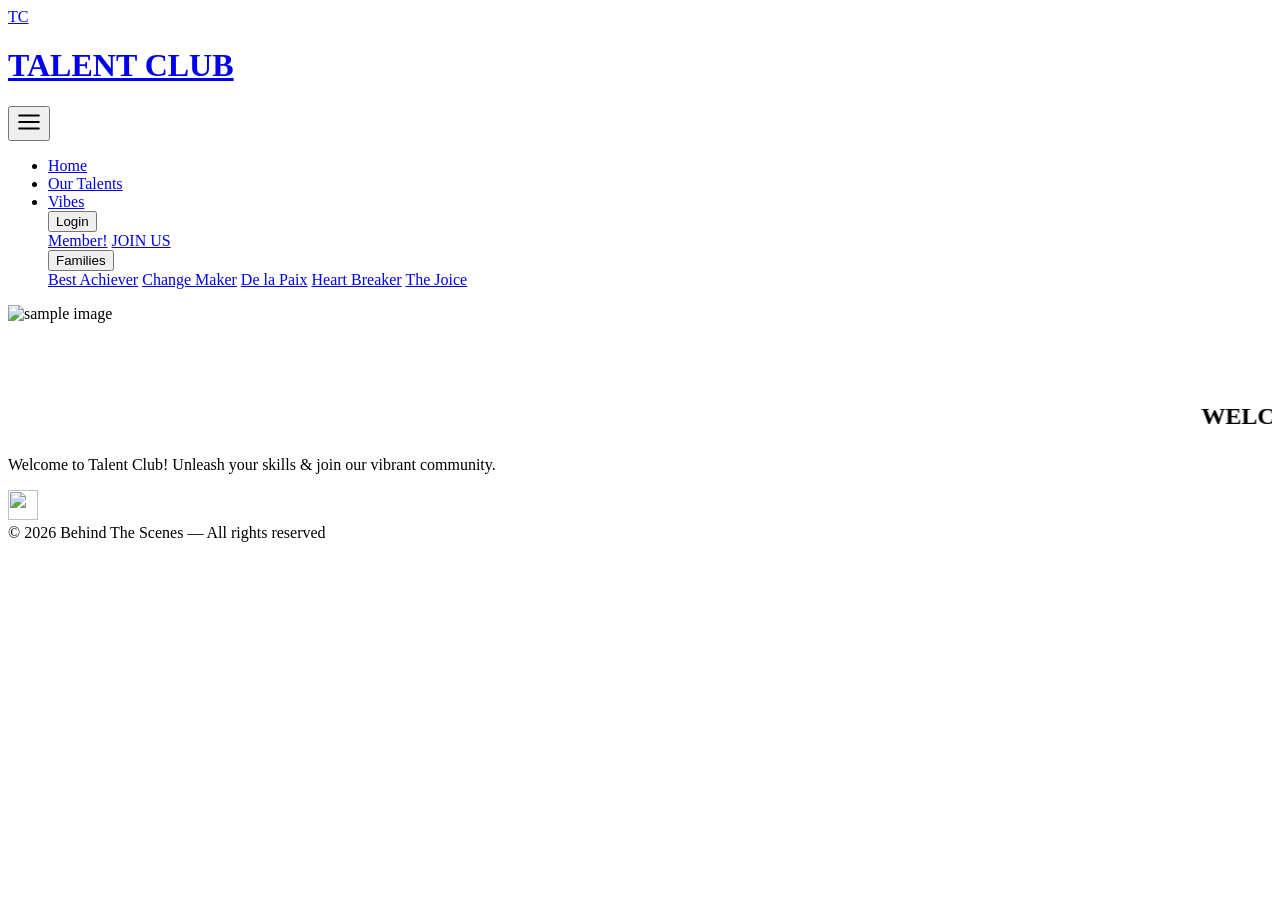
==== index.html @ 99909547 "Add files via upload" ====
<!DOCTYPE html>
<html lang="en">
<link rel="stylesheet" type="text/css" href="style.css">
<head>
	<meta charset="utf-8">
	<meta name="viewport" content="width=device-width, initial-scale=1.0">
	<title>TALENT CLUB</title>
</head>
<body>
<header class="site-header" role="banner">
    <div class="nav-inner">
      <a href="#" class="brand" aria-label="Homepage">
        <div class="logo" aria-hidden="true">TC</div>
        <h1>TALENT CLUB</h1>
      </a>

      <button class="mobile-toggle" aria-expanded="false" aria-controls="primary-navigation" id="menuToggle" aria-label="Toggle navigation">
        <!-- simple hamburger -->
        <svg width="26" height="26" viewBox="0 0 24 24" fill="none" stroke="currentColor" stroke-width="2" aria-hidden="true">
          <path d="M3 6h18M3 12h18M3 18h18" stroke-linecap="round"></path>
        </svg>
      </button>

      <nav role="navigation" aria-label="Main navigation">
        <ul id="primary-navigation" class="nav-list">
          <li><a href="talent.html">Home</a></li>
          <li><a href="our-talents.html">Our Talents</a></li>
          <li><a href="vibes.html">Vibes</a></li>

          <div class="navbar">
    <!-- Login menu -->
    <div class="dropdown">
      <button class="dropbtn">Login</button>
      <div class="dropdown-content">
        <a href="member.html">Member!</a>
        <a href="join.html">JOIN US</a>
      </div>
    </div>

    <!-- Families menu -->
    <div class="dropdown">
      <button class="dropbtn">Families</button>
      <div class="dropdown-content">
        <a href="best.html">Best Achiever</a>
        <a href="change.html">Change Maker</a>
        <a href="paix.html">De la Paix</a>
        <a href="heart.html">Heart Breaker</a>
        <a href="joice.html">The Joice</a>
      </div>
    </div>
  </div>
        </ul>
      </nav>
    </div>
  </header>
	<div>
		<img src="tcb.jpg"alt="sample image">
	  <div class="welcome">
		<h1><marquee>                     </marquee></h1>
    <h2><b><marquee scroll amount="20">WELCOME TO TALENT CLUB</marquee></b></h2>
	    <p>Welcome to Talent Club! Unleash your skills & join our vibrant community.</p>
      <img width="30px" height="30px" src="ame.png">
	  </div>
	</div>
	 <footer>
    <div class="muted">© <span id="year"></span> Behind The Scenes — All rights reserved</div>
  </footer>

  <script>
    // Minimal JS for mobile nav toggle and dynamic year
    (function(){
      const btn = document.getElementById('menuToggle');
      const navList = document.getElementById('primary-navigation');
      btn.addEventListener('click', () => {
        const showing = navList.classList.toggle('show');
        btn.setAttribute('aria-expanded', showing ? 'true' : 'false');
      });

      // close menu when clicking outside on mobile
      document.addEventListener('click', (e) => {
        if (window.innerWidth <= 820){
          if (!navList.contains(e.target) && !btn.contains(e.target) && navList.classList.contains('show')){
            navList.classList.remove('show');
            btn.setAttribute('aria-expanded','false');
          }
        }
      });

      // Set year
      document.getElementById('year').textContent = new Date().getFullYear();
    })();
  </script>
</body>
</html>
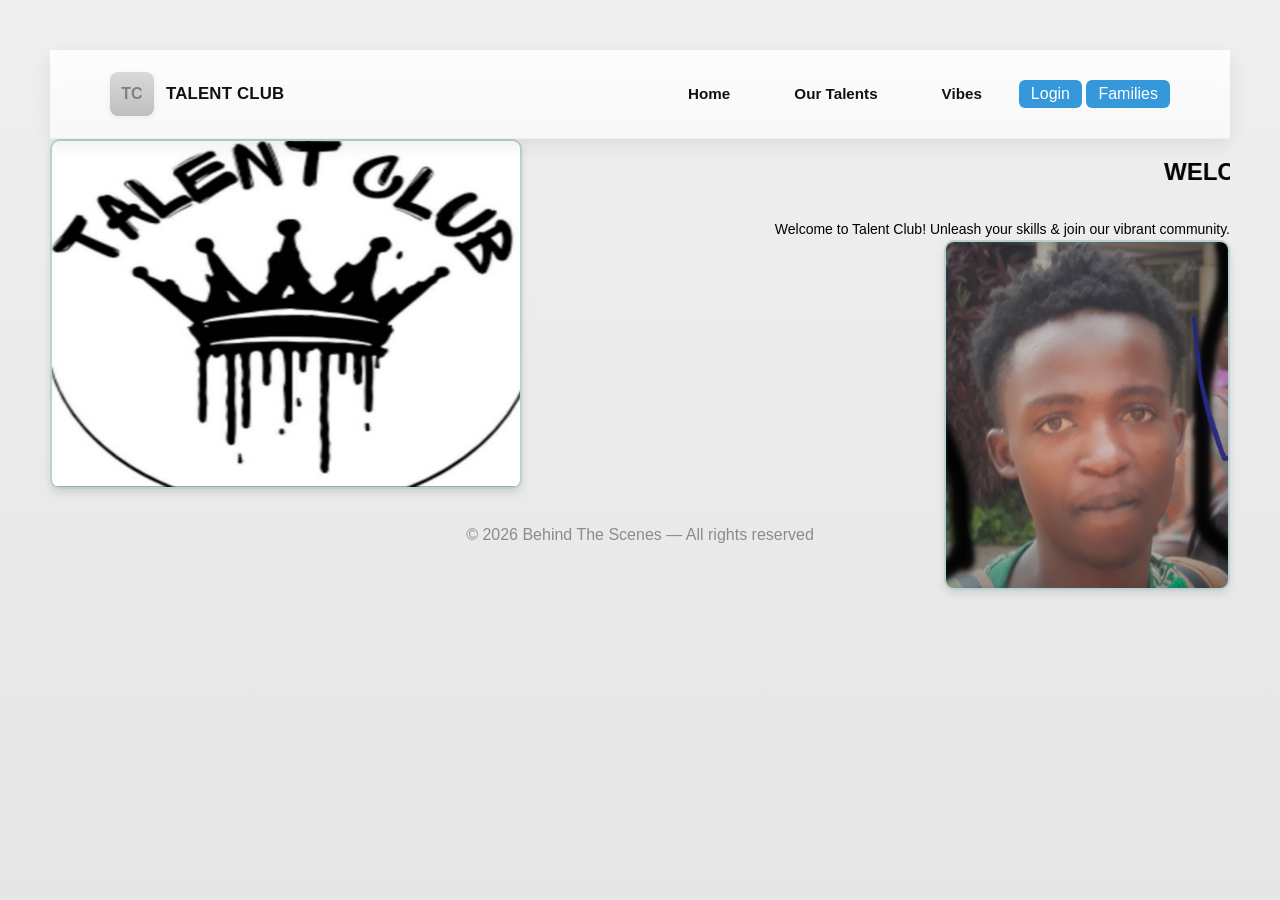
==== commit fbe836be: "Add files via upload Signed-off-by: aimeactor <kwizeraaime64@gmail.com>" ====
--- a/index.html
+++ b/index.html
@@ -23,7 +23,7 @@
 
       <nav role="navigation" aria-label="Main navigation">
         <ul id="primary-navigation" class="nav-list">
-          <li><a href="talent.html">Home</a></li>
+          <li><a href="index.html">Home</a></li>
           <li><a href="our-talents.html">Our Talents</a></li>
           <li><a href="vibes.html">Vibes</a></li>
 
--- a/style.css
+++ b/style.css
@@ -0,0 +1,286 @@
+<style>
+       *{
+       	align-content: center;
+       }
+        
+     header {
+       background-color: gray;
+       padding: 10px;
+     }
+     nav ul {
+       list-style-type: none;
+       margin: 0;
+       padding: 0;
+       display: flex;
+     }
+     nav li {
+       margin: 0 15px;
+     }
+     nav li a {
+       color: white;
+       text-decoration: none;
+       font-size: 18px;
+       font-family: sans-serif;
+       padding: 10px 15px;
+       transition: background-color 0.3s;
+     }
+     .nav li a:hoover {
+       background-color: darkgray;
+       border-radius: 5px;
+     }
+     body img {
+       max-width: 40%;
+       height: 350px;
+       width: 715px;
+       border: 2px solid #accc;
+       border-radius: 10px;
+       box-shadow: 0 4px 8px rgba(0, 0, 0, 0.1);
+     }
+     .welcome-text {
+       position: absolute;
+       top: 50%;
+       left: 50%;
+       transform: translate(-50%, -50%);
+       color: blue;
+       font-size: 36px;
+       font-weight: bold;
+       text-shadow: 2px 2px 4px rgba(0, 0, 0, 0.7);
+       animation: textAnimation 3s ease-in-out infinite;
+     }
+     .@keyframes textAnimation {
+       0% { opacity: 0; }
+       50%{ opacity: 1; }
+       100%{ opacity: 0; }
+     }
+     .body {
+            background-image: url('image.jpg');
+            background-color: darkred;
+            background-size: cover; /* Adjusts image to cover the entire background */
+            background-position: center; /* Centers the image */
+            background-repeat: no-repeat; /* Prevents image from repeating */
+        }
+        .welcome{
+              position: absolute;
+              top: 100px;
+              right: 50px;
+              text-align: right;
+              color: black;
+        }
+        .welcome h1 {
+              margin: 0;
+              font-size: 24px;
+        }
+        .welcome p {
+              margin: 5px 0 0;
+              font-size: 14px;
+        }
+
+
+    :root{
+      --bg:#f2f2f2;
+      --panel:#ffffff;
+      --muted:#8b8b8b;
+      --accent:#111; /* change to color if you want accent */
+      --glass: rgba(255,255,255,0.6);
+      --shadow: 0 6px 18px rgba(0,0,0,0.08);
+      font-family: Inter, system-ui, -apple-system, "Segoe UI", Roboto, "Helvetica Neue", Arial;
+    }
+
+    *{box-sizing:border-box}
+    html,body{height:100%}
+    body{
+      margin:0;
+      background:
+        linear-gradient(180deg, #efefef 0%, #e6e6e6 100%);
+      color:var(--accent);
+      -webkit-font-smoothing:antialiased;
+      -moz-osx-font-smoothing:grayscale;
+      line-height:1.45;
+    }
+
+    /* Header / nav */
+    .site-header{
+      position:sticky;
+      top:0;
+      z-index:40;
+      background: linear-gradient(180deg, rgba(255,255,255,0.85), rgba(250,250,250,0.8));
+      backdrop-filter: blur(6px);
+      border-bottom: 1px solid rgba(0,0,0,0.06);
+      box-shadow: var(--shadow);
+    }
+
+    .nav-inner{
+      max-width:1100px;
+      margin:0 auto;
+      padding:12px 20px;
+      display:flex;
+      align-items:center;
+      gap: 18px;
+    }
+
+    .brand{
+      display:flex;
+      align-items:center;
+      gap:12px;
+      text-decoration:none;
+      color:var(--accent);
+    }
+
+    .brand .logo{
+      width:44px;
+      height:44px;
+      border-radius:8px;
+      background: linear-gradient(180deg,#d9d9d9,#bfbfbf);
+      display:flex;
+      align-items:center;
+      justify-content:center;
+      font-weight:700;
+      color:gray;
+      box-shadow: 0 2px 6px rgba(0,0,0,0.06);
+    }
+
+    .brand h1{
+      font-size:1.05rem;
+      margin:0;
+      letter-spacing:0.2px;
+    }
+
+    nav{
+      margin-left:auto;
+      display:flex;
+      align-items:center;
+      gap:12px;
+    }
+
+    .nav-list{
+      list-style:none;
+      margin:0;
+      padding:0;
+      display:flex;
+      gap:10px;
+      align-items:center;
+    }
+
+    .nav-list a{
+      text-decoration:none;
+      padding:8px 12px;
+      color:var(--accent);
+      border-radius:8px;
+      font-weight:600;
+      font-size:0.95rem;
+      transition: background .16s, color .16s, transform .08s;
+    }
+
+    .nav-list a:hover,
+    .nav-list a:focus{
+      background:linear-gradient(180deg,#efefef,#e6e6e6);
+      transform:translateY(-1px);
+      outline:none;
+    }
+
+    .cta {
+      background: gray;
+      color: #fff;
+      padding:8px 14px;
+      border-radius:10px;
+      font-weight:700;
+      box-shadow: 0 4px 12px rgba(0,0,0,0.08);
+    }
+
+    /* Mobile */
+    .mobile-toggle{
+      display:none;
+      margin-left:auto;
+      background:transparent;
+      border:0;
+      padding:8px;
+      cursor:pointer;
+    }
+
+    .mobile-toggle:focus{outline:2px solid rgba(0,0,0,0.12)}
+
+    @media (max-width:820px){
+      .nav-list{ display:none; position:absolute; right:16px; top:68px; flex-direction:column; width:220px; padding:10px; background:var(--panel); border-radius:12px; box-shadow:0 10px 30px rgba(0,0,0,0.08); }
+      .nav-list.show{ display:flex; }
+      .mobile-toggle{ display:inline-flex; }
+      .brand h1{ font-size:0.95rem }
+    }
+
+    /* page content */
+    .hero{
+      max-width:1100px;
+      margin:28px auto;
+      padding:28px 20px;
+      display:grid;
+      grid-template-columns: 1fr 360px;
+      gap:24px;
+      align-items:start;
+    }
+
+    .card{
+      background:var(--panel);
+      border-radius:14px;
+      padding:18px;
+      box-shadow: var(--shadow);
+    }
+
+    .muted { color: var(--muted) }
+    footer{ text-align:center; padding:28px 20px; color:var(--muted) }
+    @media (max-width:920px){
+      .hero{ grid-template-columns: 1fr; padding:18px 14px }
+    }
+     body {
+      font-family: Arial, sans-serif;
+      padding: 50px;
+    }
+
+    /* Dropdown container */
+    .dropdown {
+      position: relative;
+      display: inline-block;
+    }
+
+    /* Login link */
+    .dropbtn {
+      background-color: #3498db;
+      color: white;
+      padding: 5px 12px;
+      font-size: 16px;
+      border: none;
+      cursor: pointer;
+      border-radius: 6px;
+    }
+
+    .dropbtn:hover {
+      background-color: gray;
+    }
+
+    /* Dropdown content */
+    .dropdown-content {
+      display: none;
+      position: absolute;
+      background-color: gray;
+      min-width: 160px;
+      box-shadow: 0px 8px 16px rgba(0,0,0,0.2);
+      border-radius: 10px;
+      z-index: 1;
+    }
+
+    .dropdown-content a {
+      color: black;
+      padding: 10px 14px;
+      text-decoration: none;
+      display: block;
+    }
+
+    .dropdown-content a:hover {
+      background-color: gray;
+    }
+
+    /* Show menu on hover */
+    .dropdown:hover .dropdown-content {
+      display: block;
+    }
+
+
+</style>
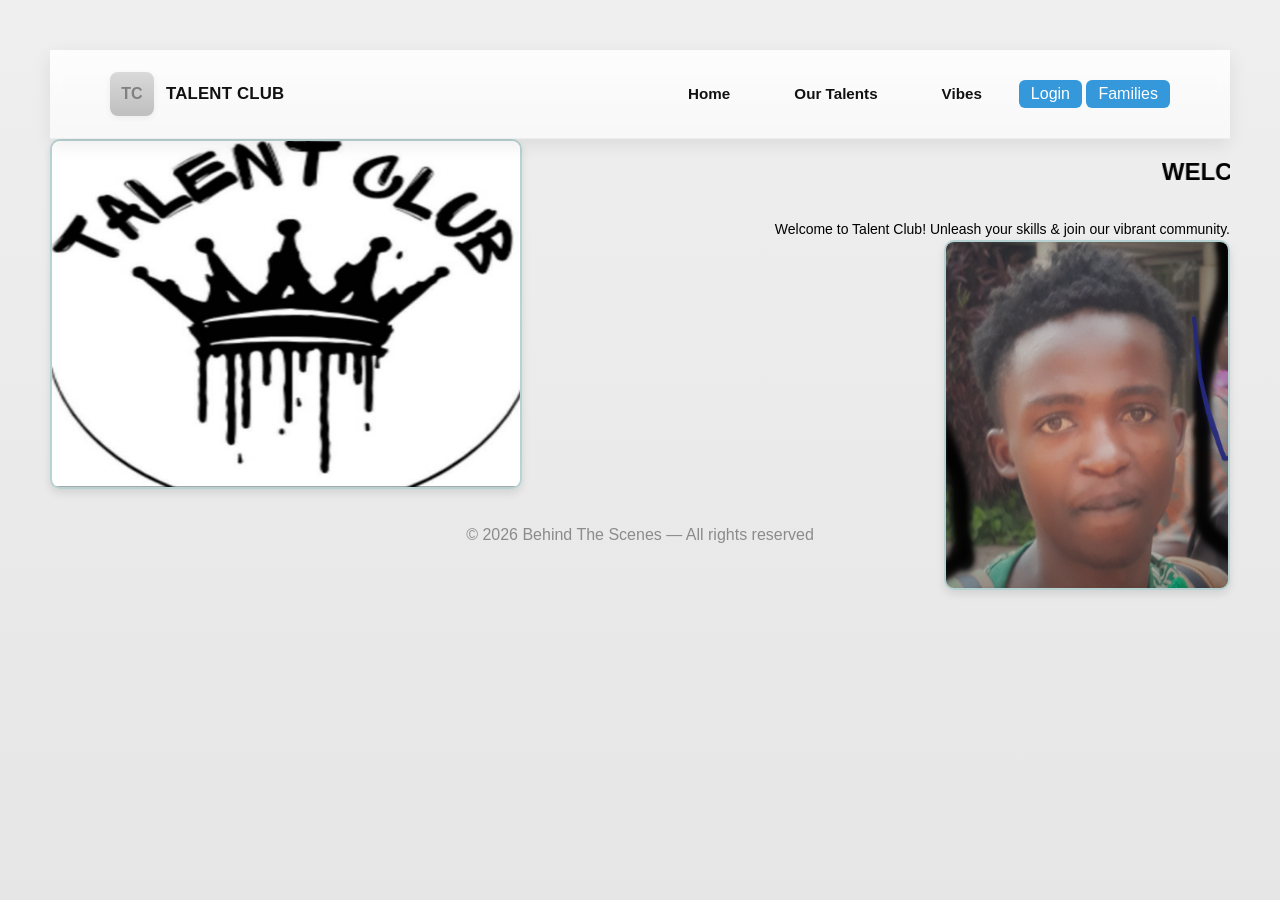
==== commit 5923c3c2: "Update index.html Signed-off-by: aimeactor <kwizeraaime64@gmail.com>" ====
--- a/index.html
+++ b/index.html
@@ -3,7 +3,7 @@
 <link rel="stylesheet" type="text/css" href="style.css">
 <head>
 	<meta charset="utf-8">
-	<meta name="viewport" content="width=device-width, initial-scale=1.0">
+	<meta name="viewport" content="width=device-length, initial-scale=1.0">
 	<title>TALENT CLUB</title>
 </head>
 <body>
@@ -91,4 +91,5 @@
     })();
   </script>
 </body>
-</html>+
+</html>
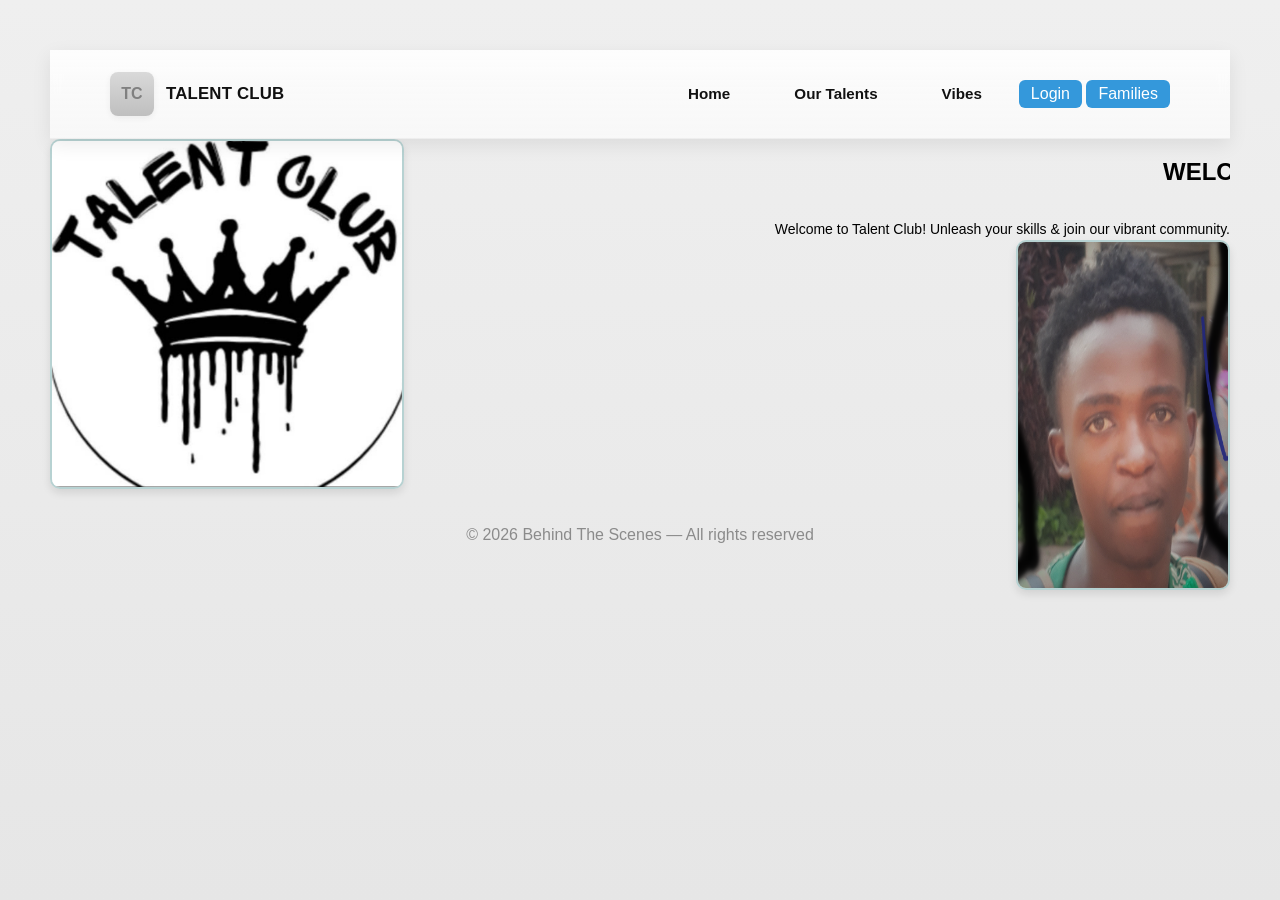
==== commit 00006bbd: "Add files via upload Signed-off-by: aimeactor <kwizeraaime64@gmail.com>" ====
--- a/index.html
+++ b/index.html
@@ -91,5 +91,4 @@
     })();
   </script>
 </body>
-
-</html>
+</html>
--- a/style.css
+++ b/style.css
@@ -29,7 +29,7 @@
        border-radius: 5px;
      }
      body img {
-       max-width: 40%;
+       max-width: 30%;
        height: 350px;
        width: 715px;
        border: 2px solid #accc;
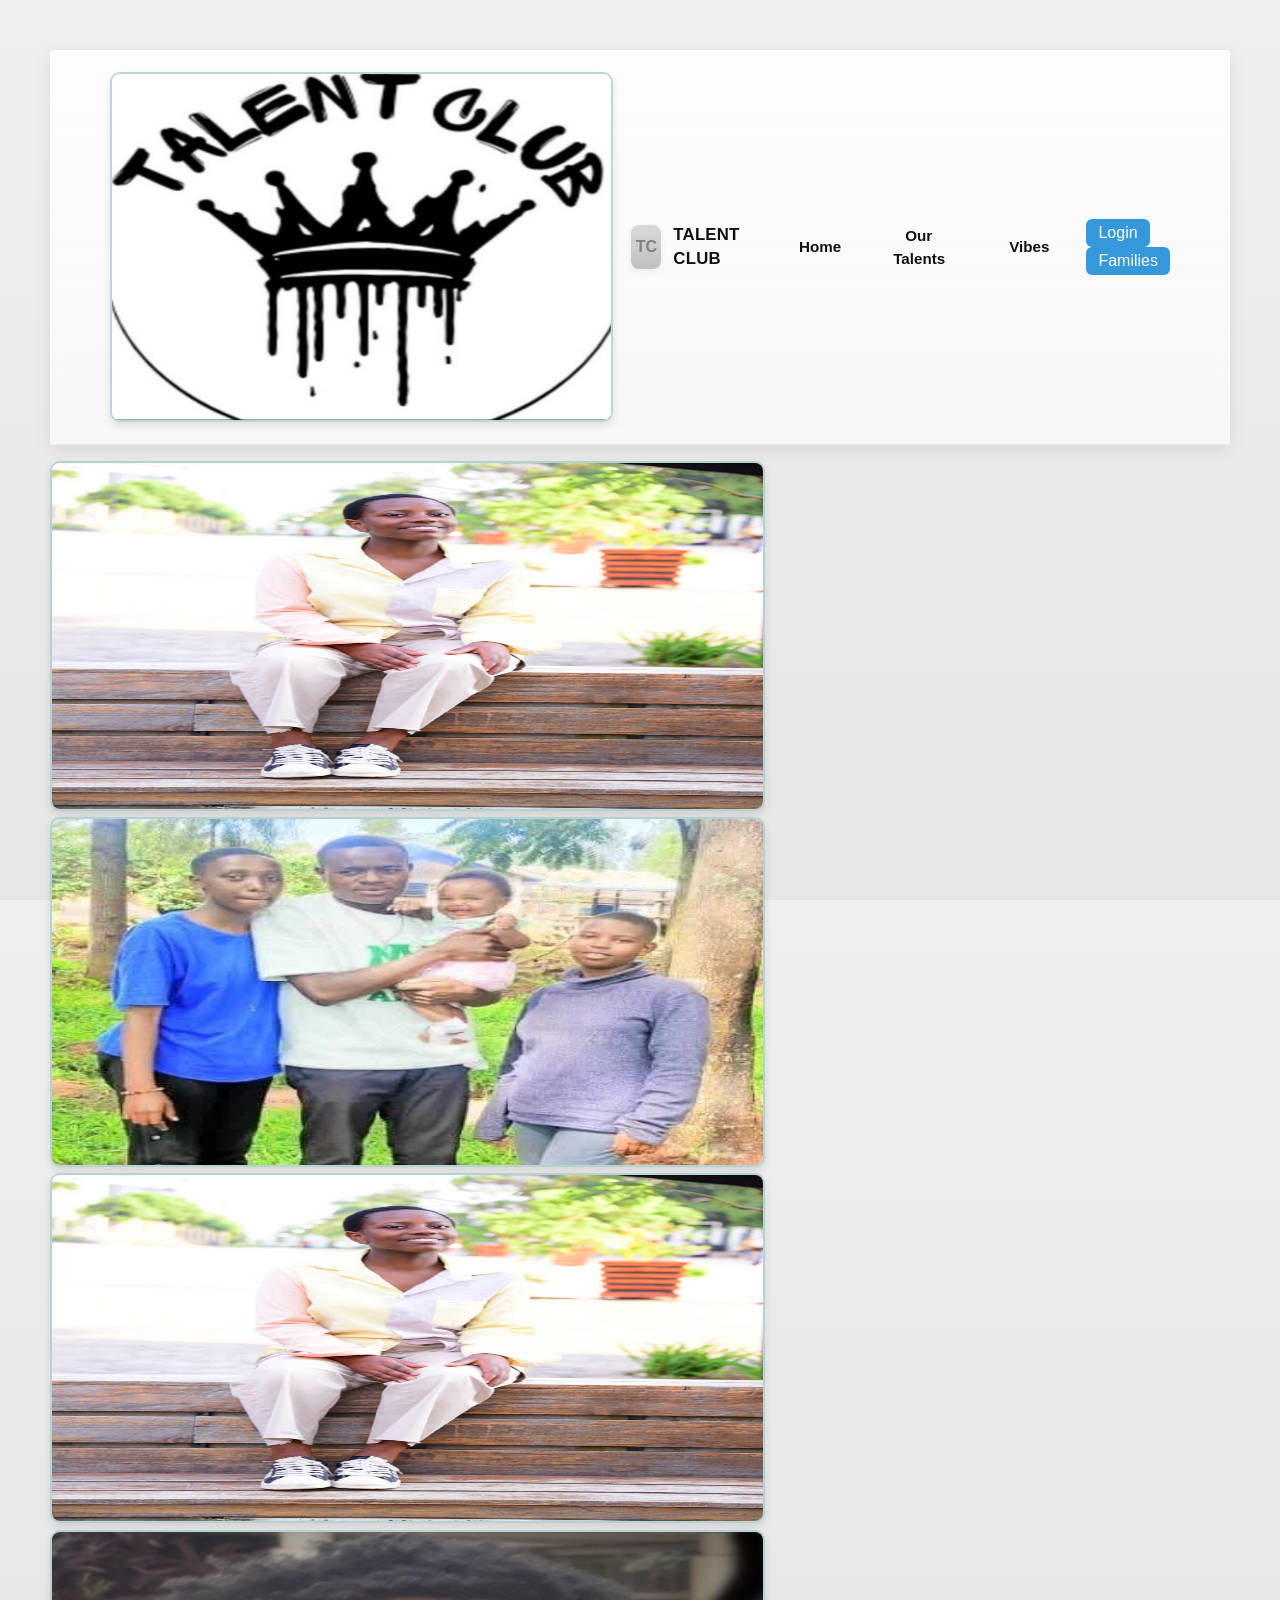
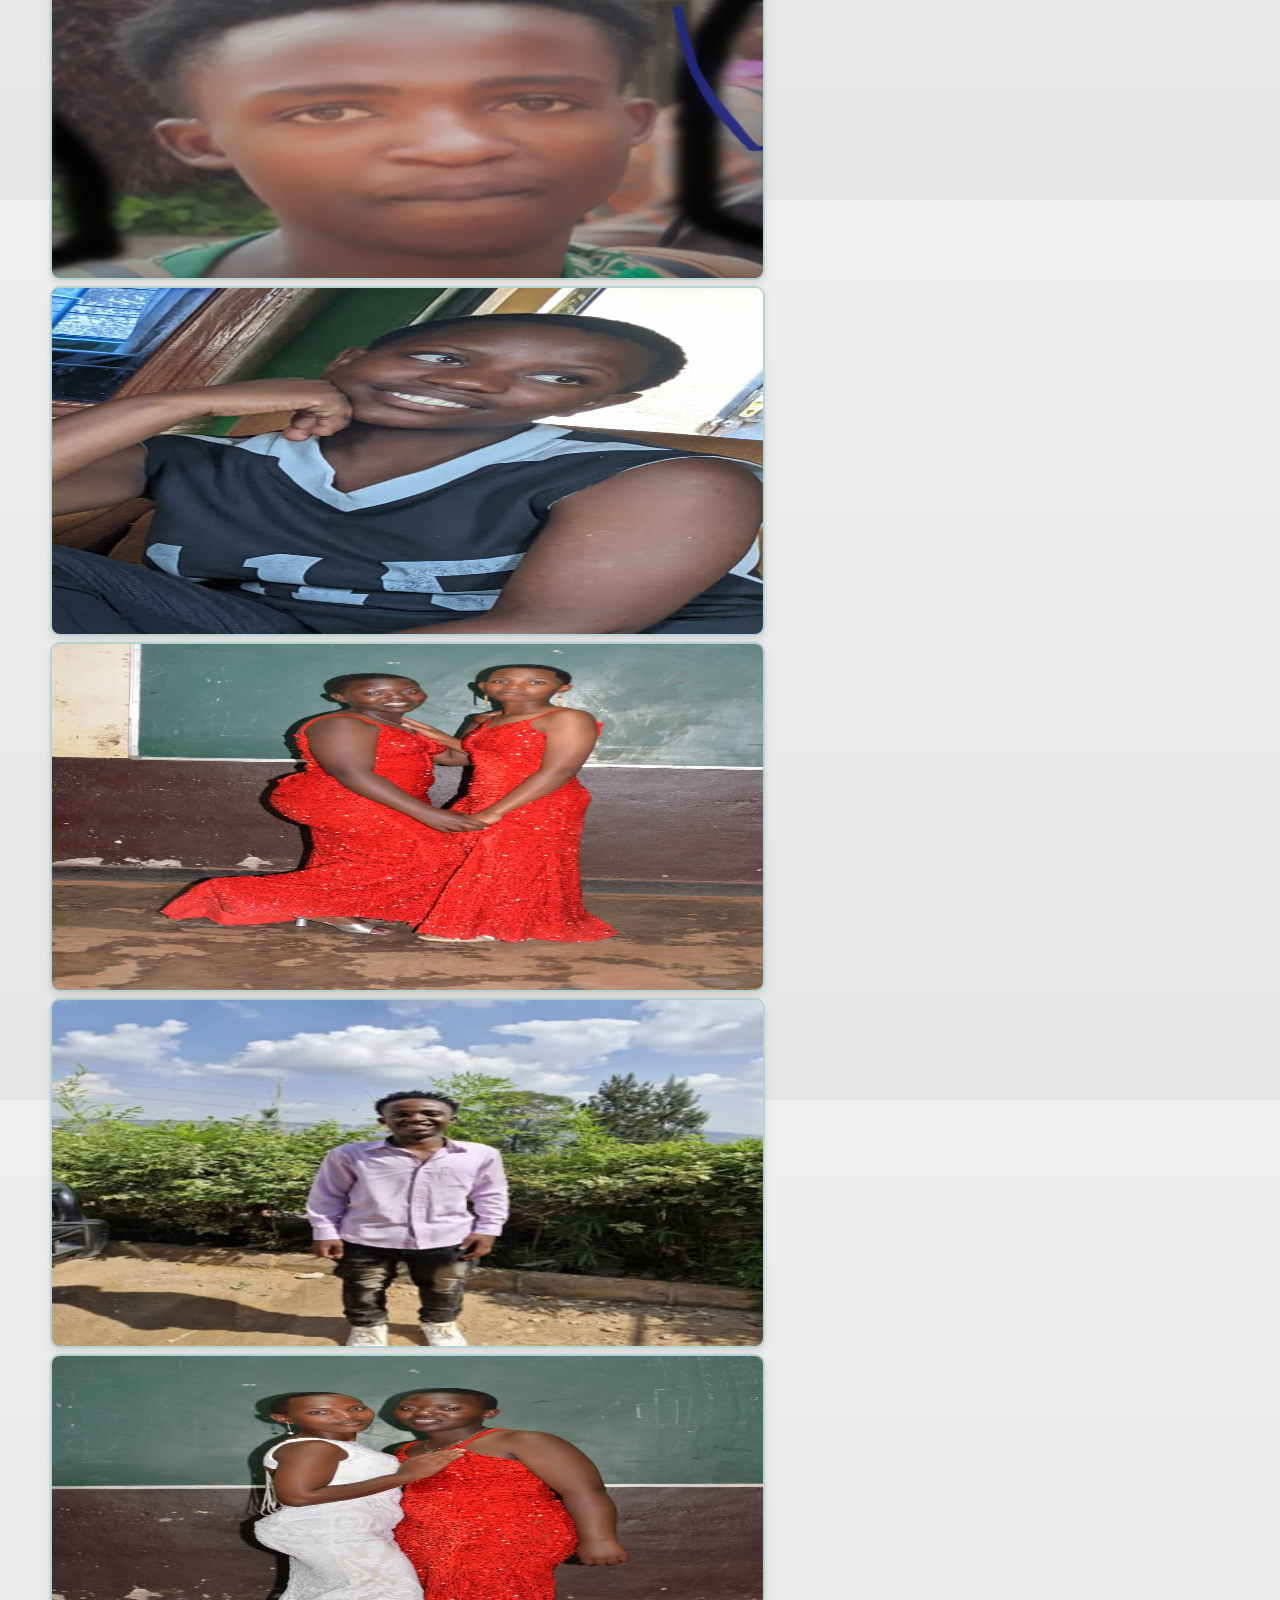
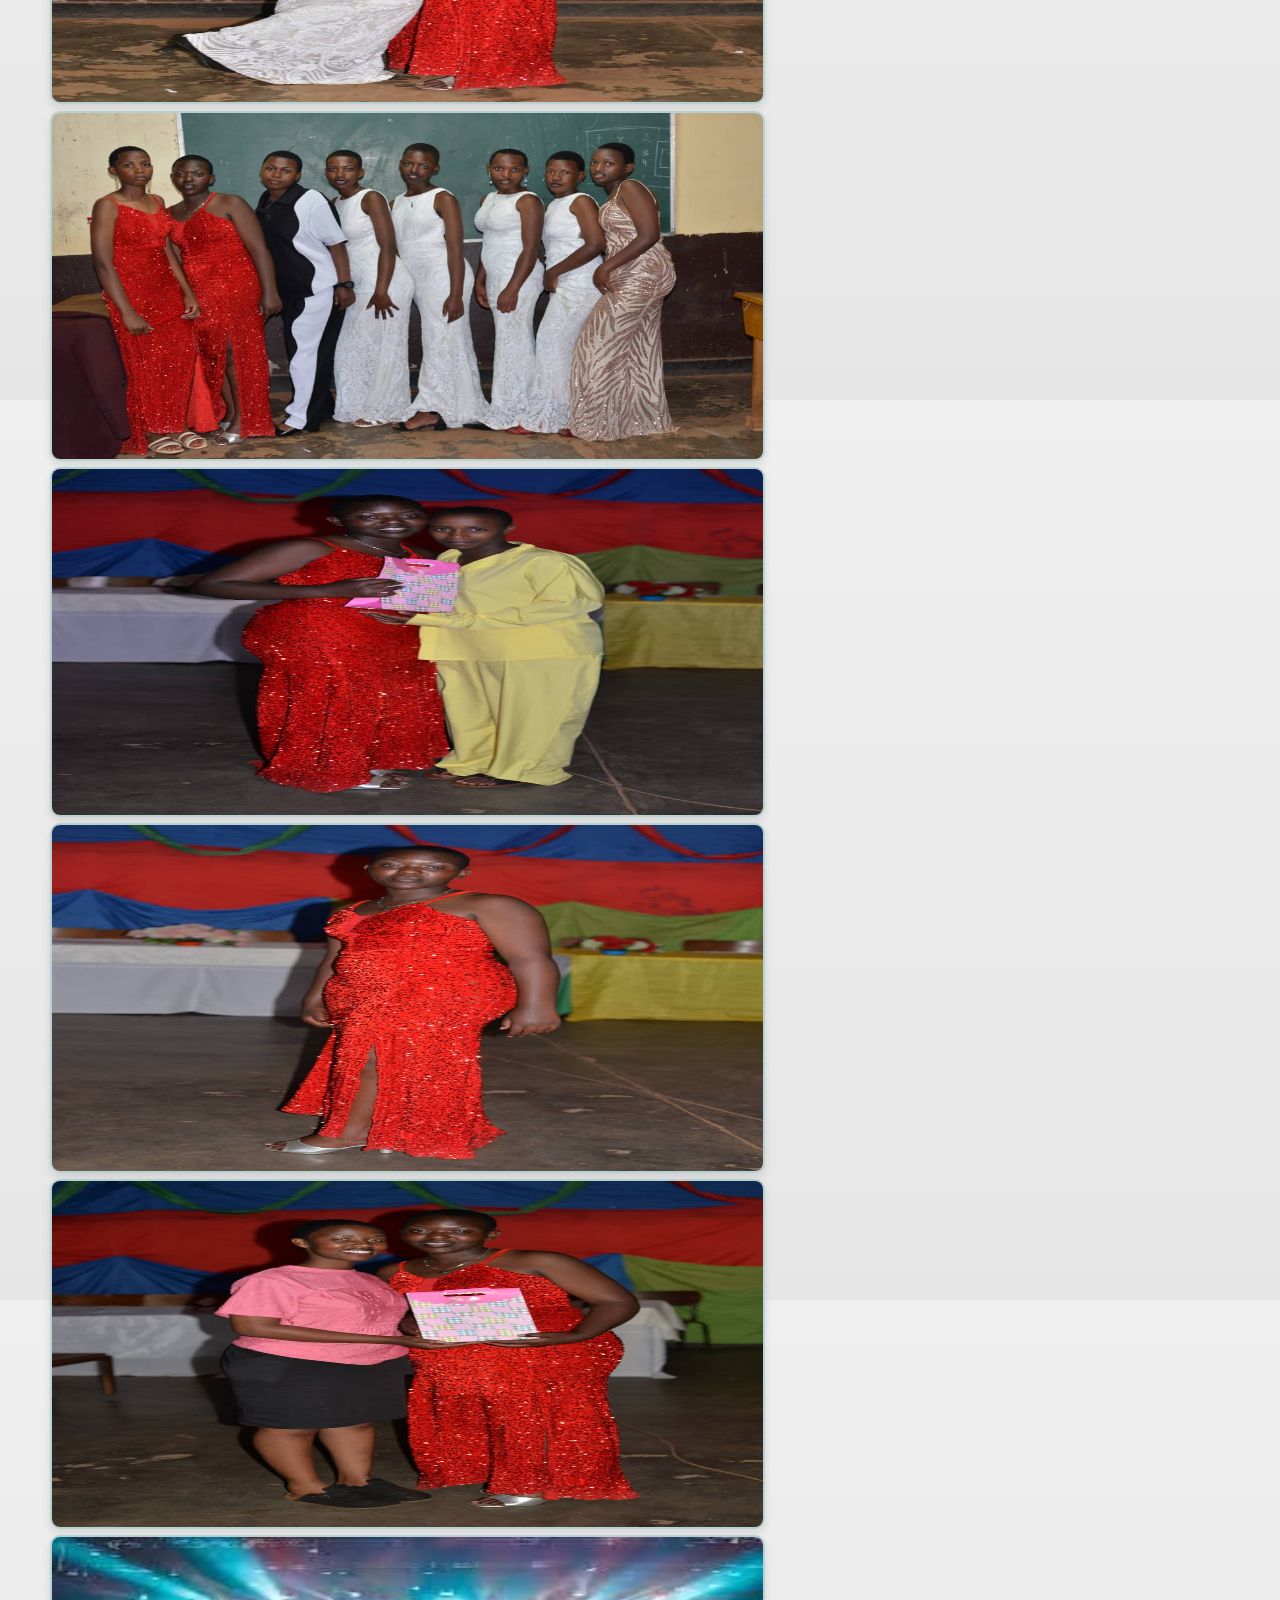
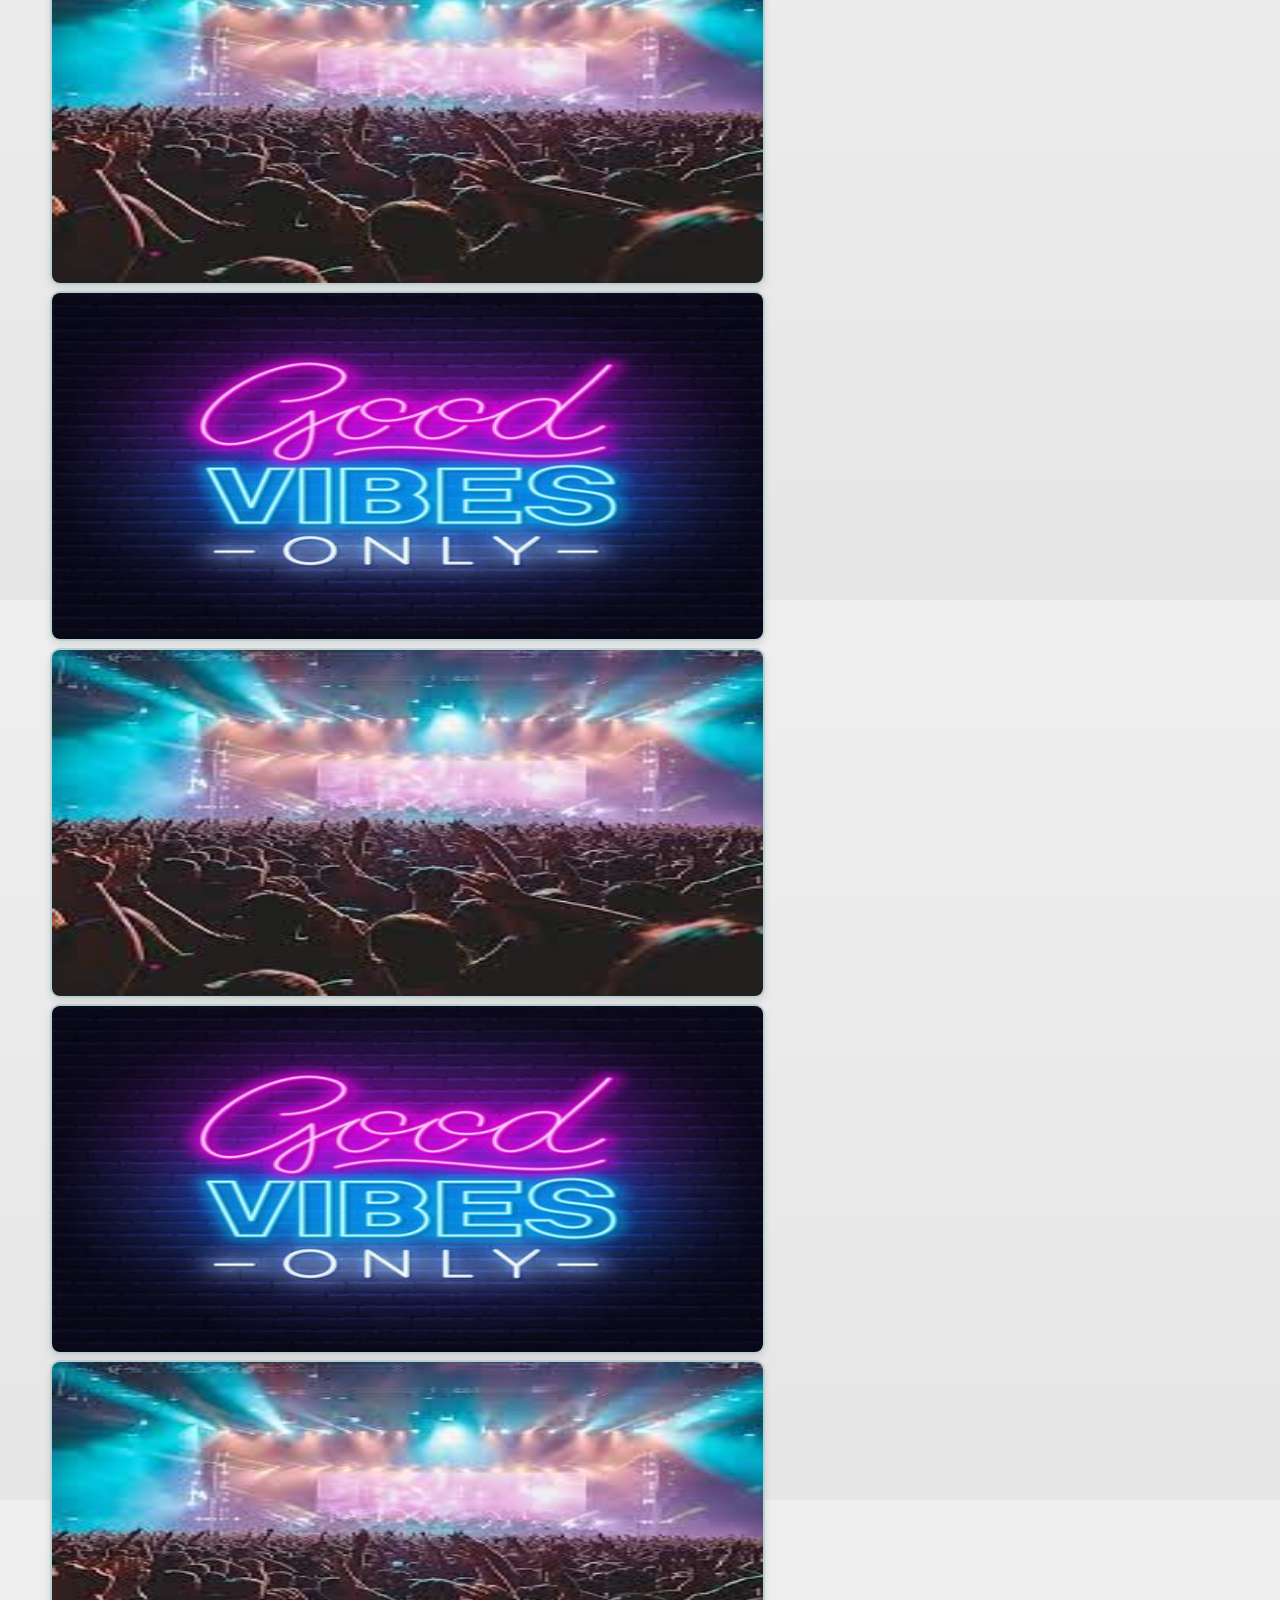
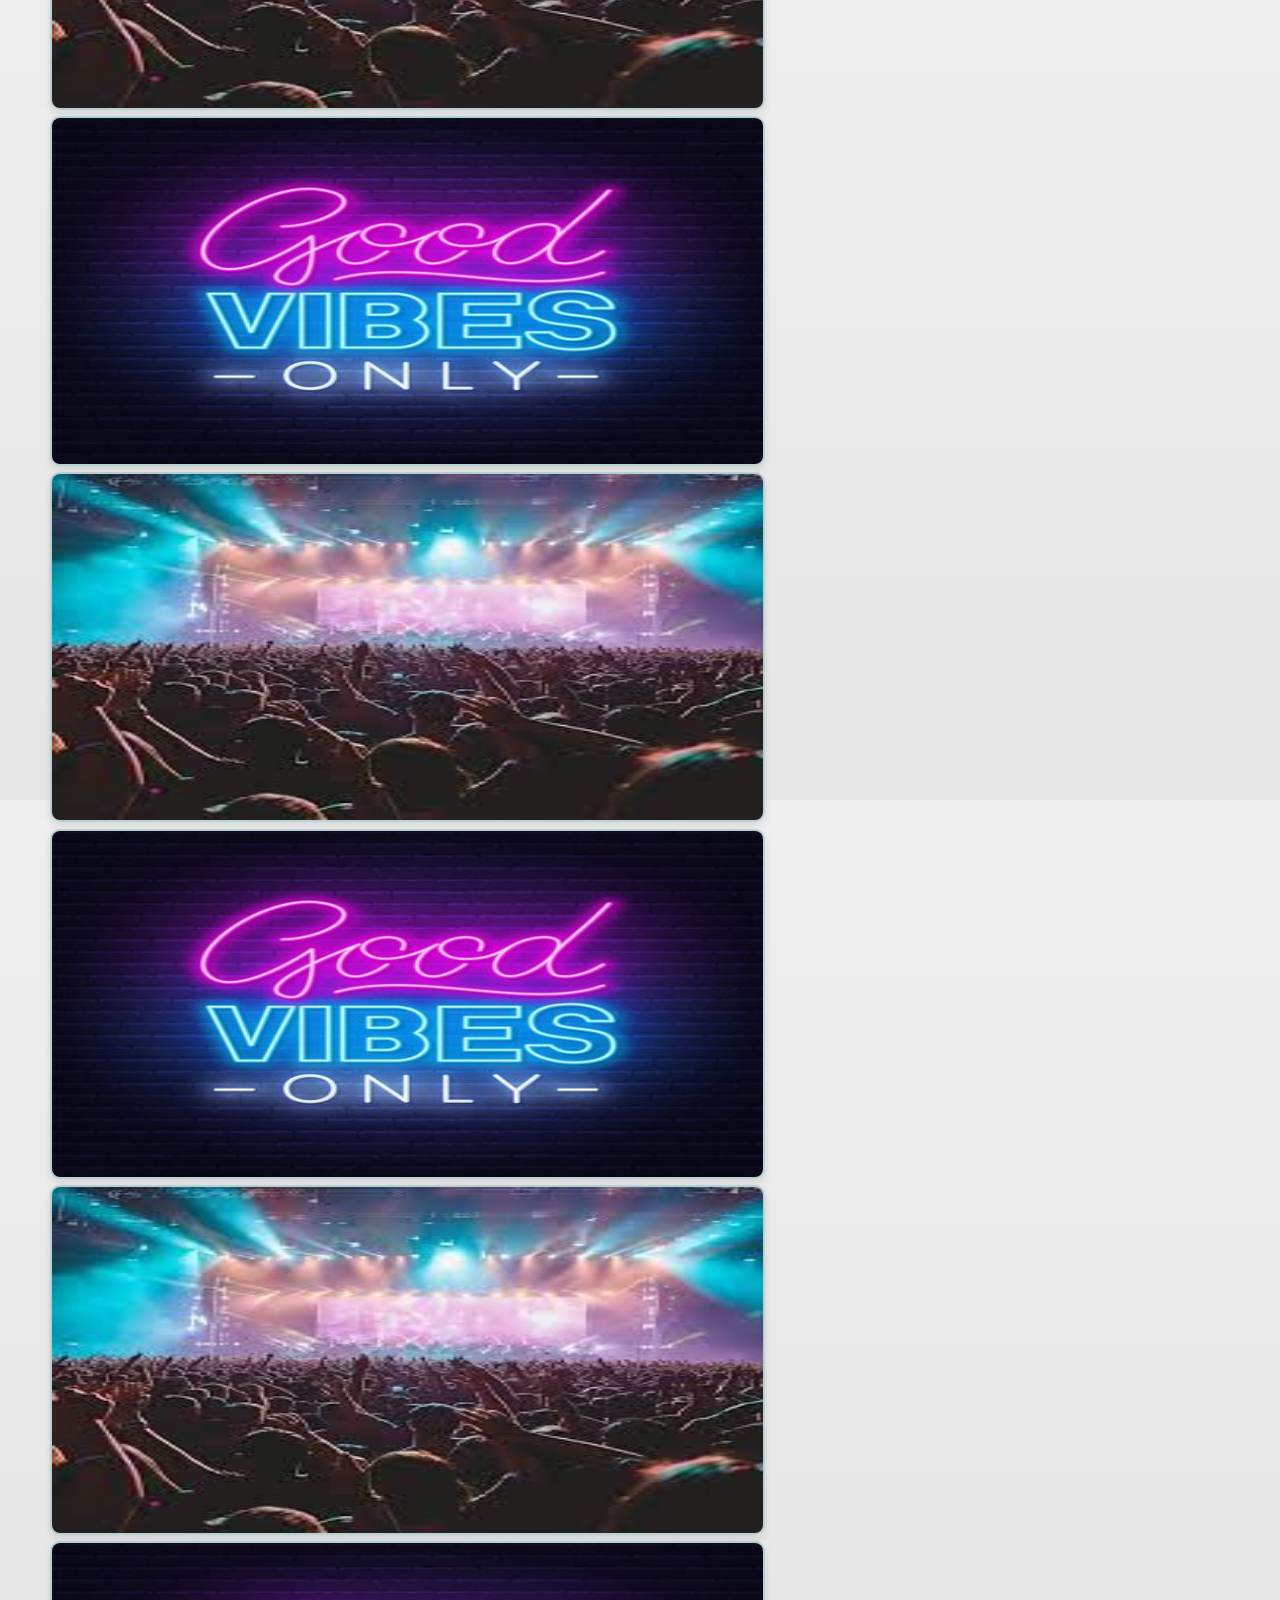
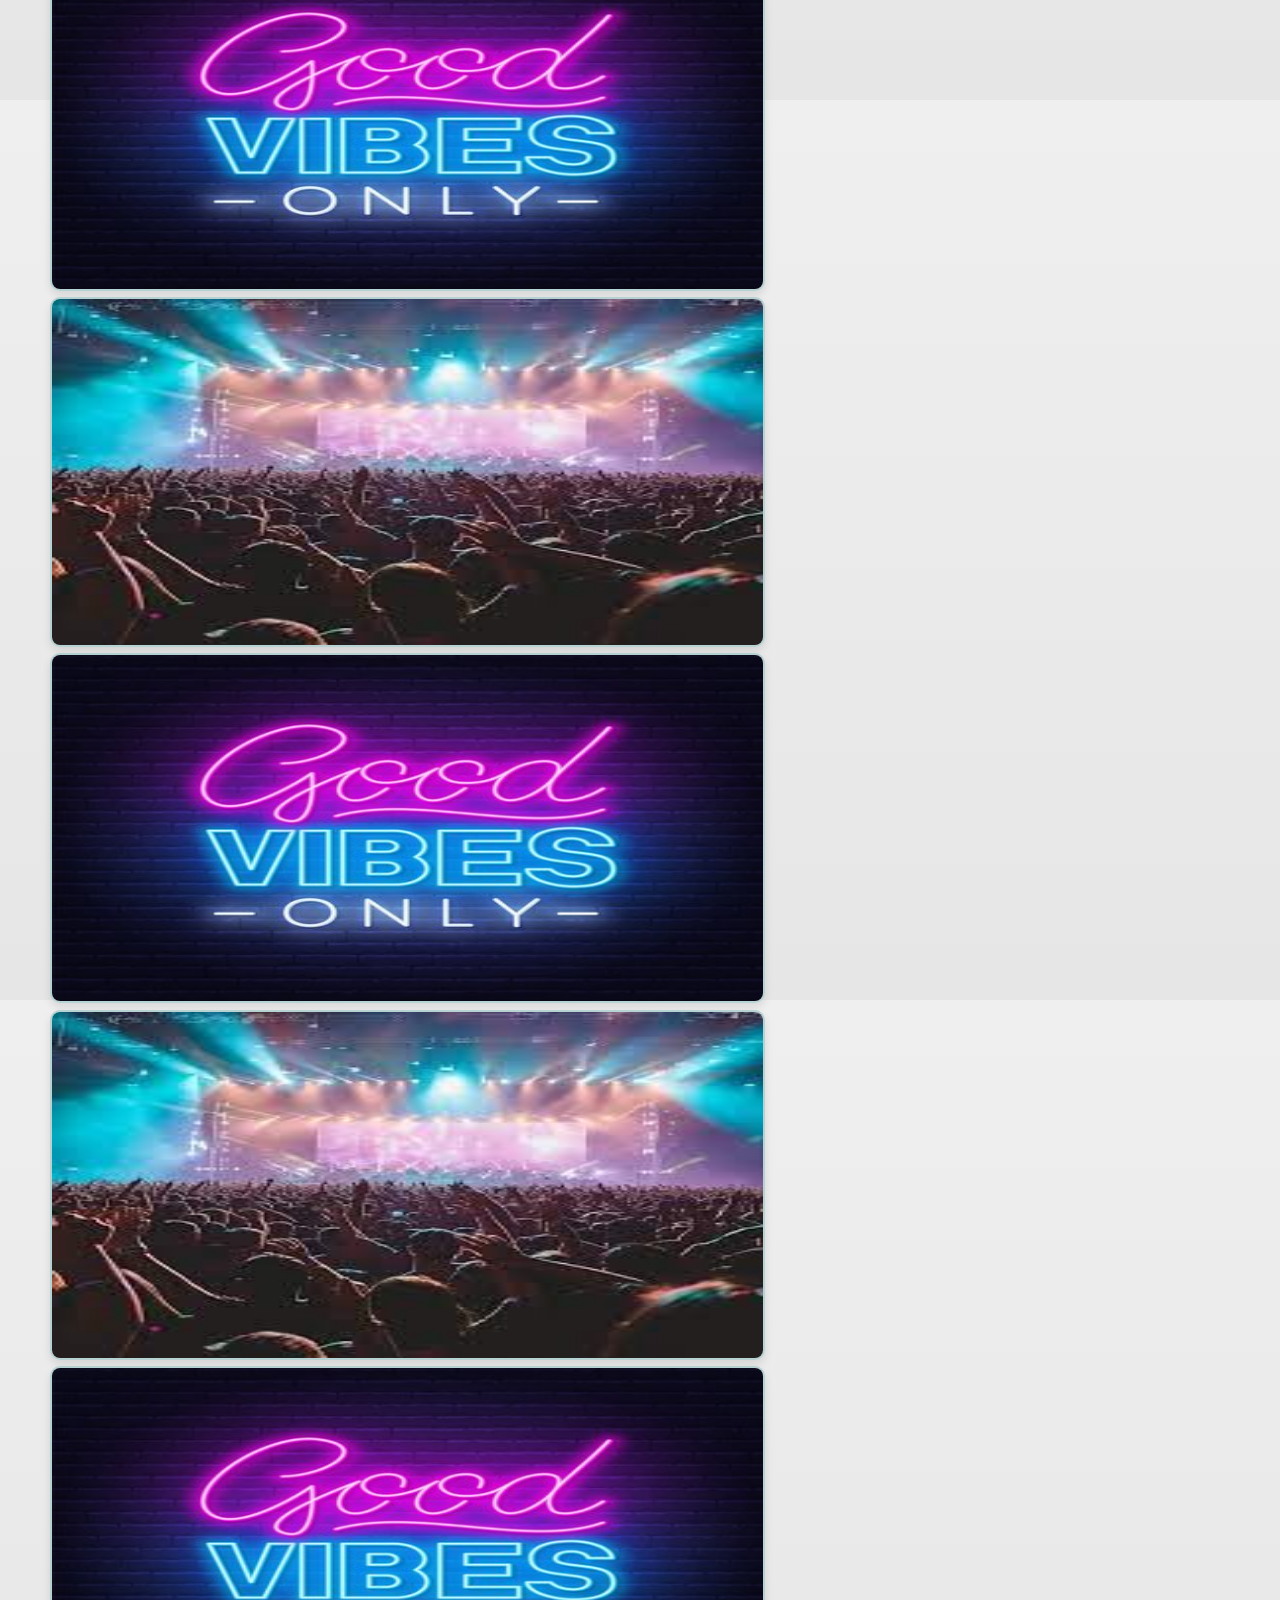
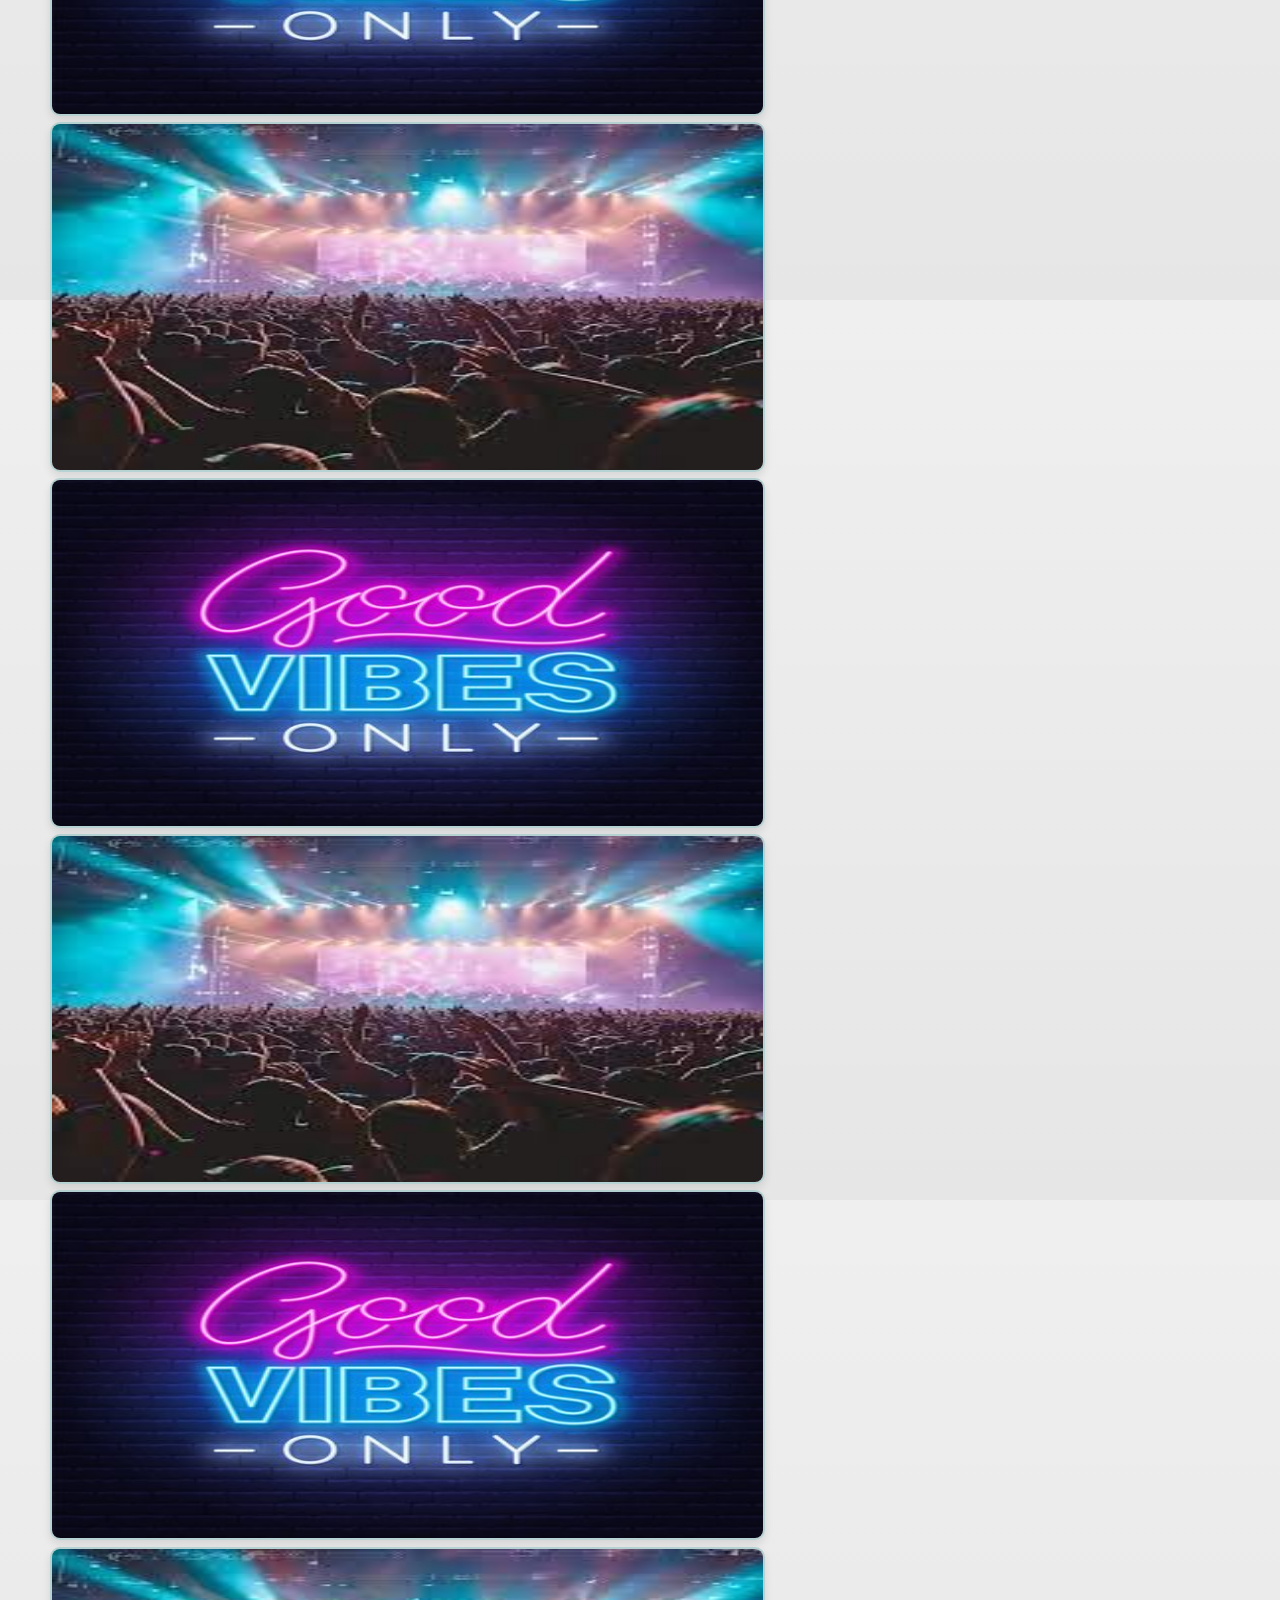
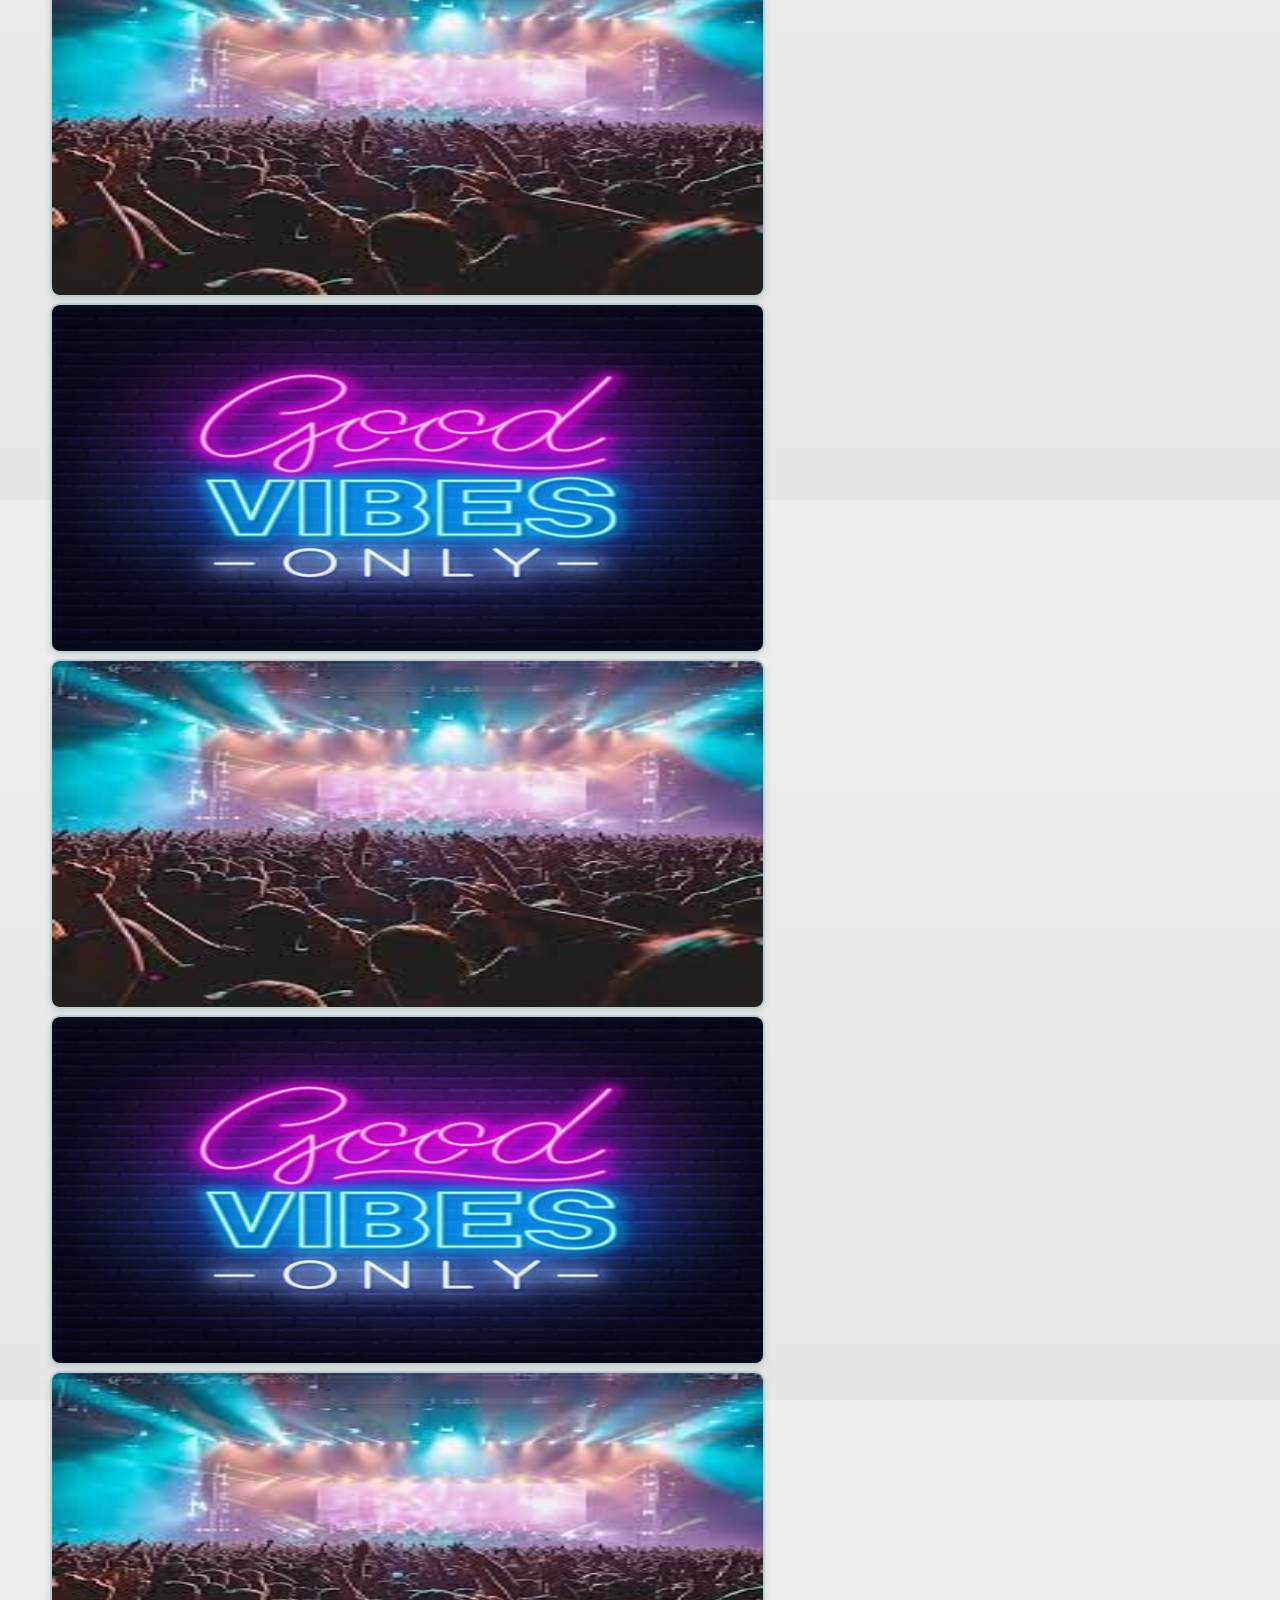
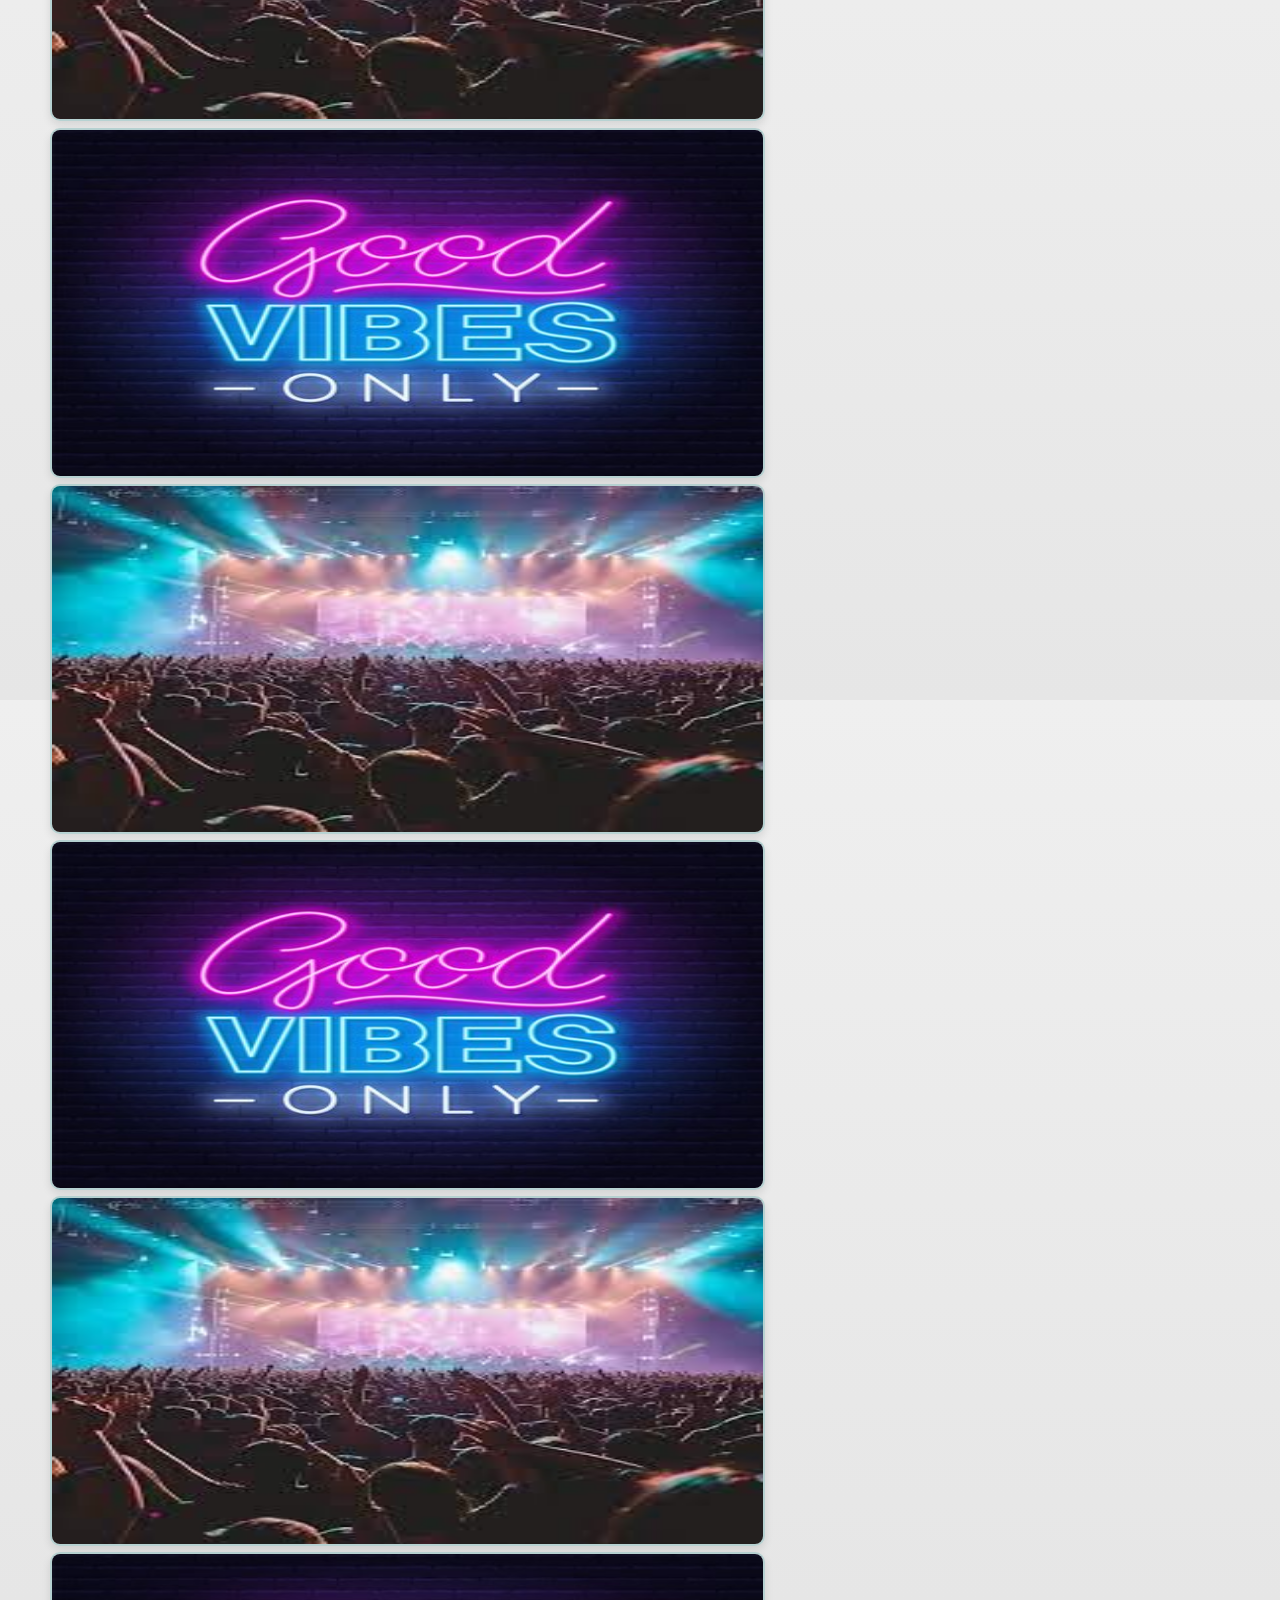
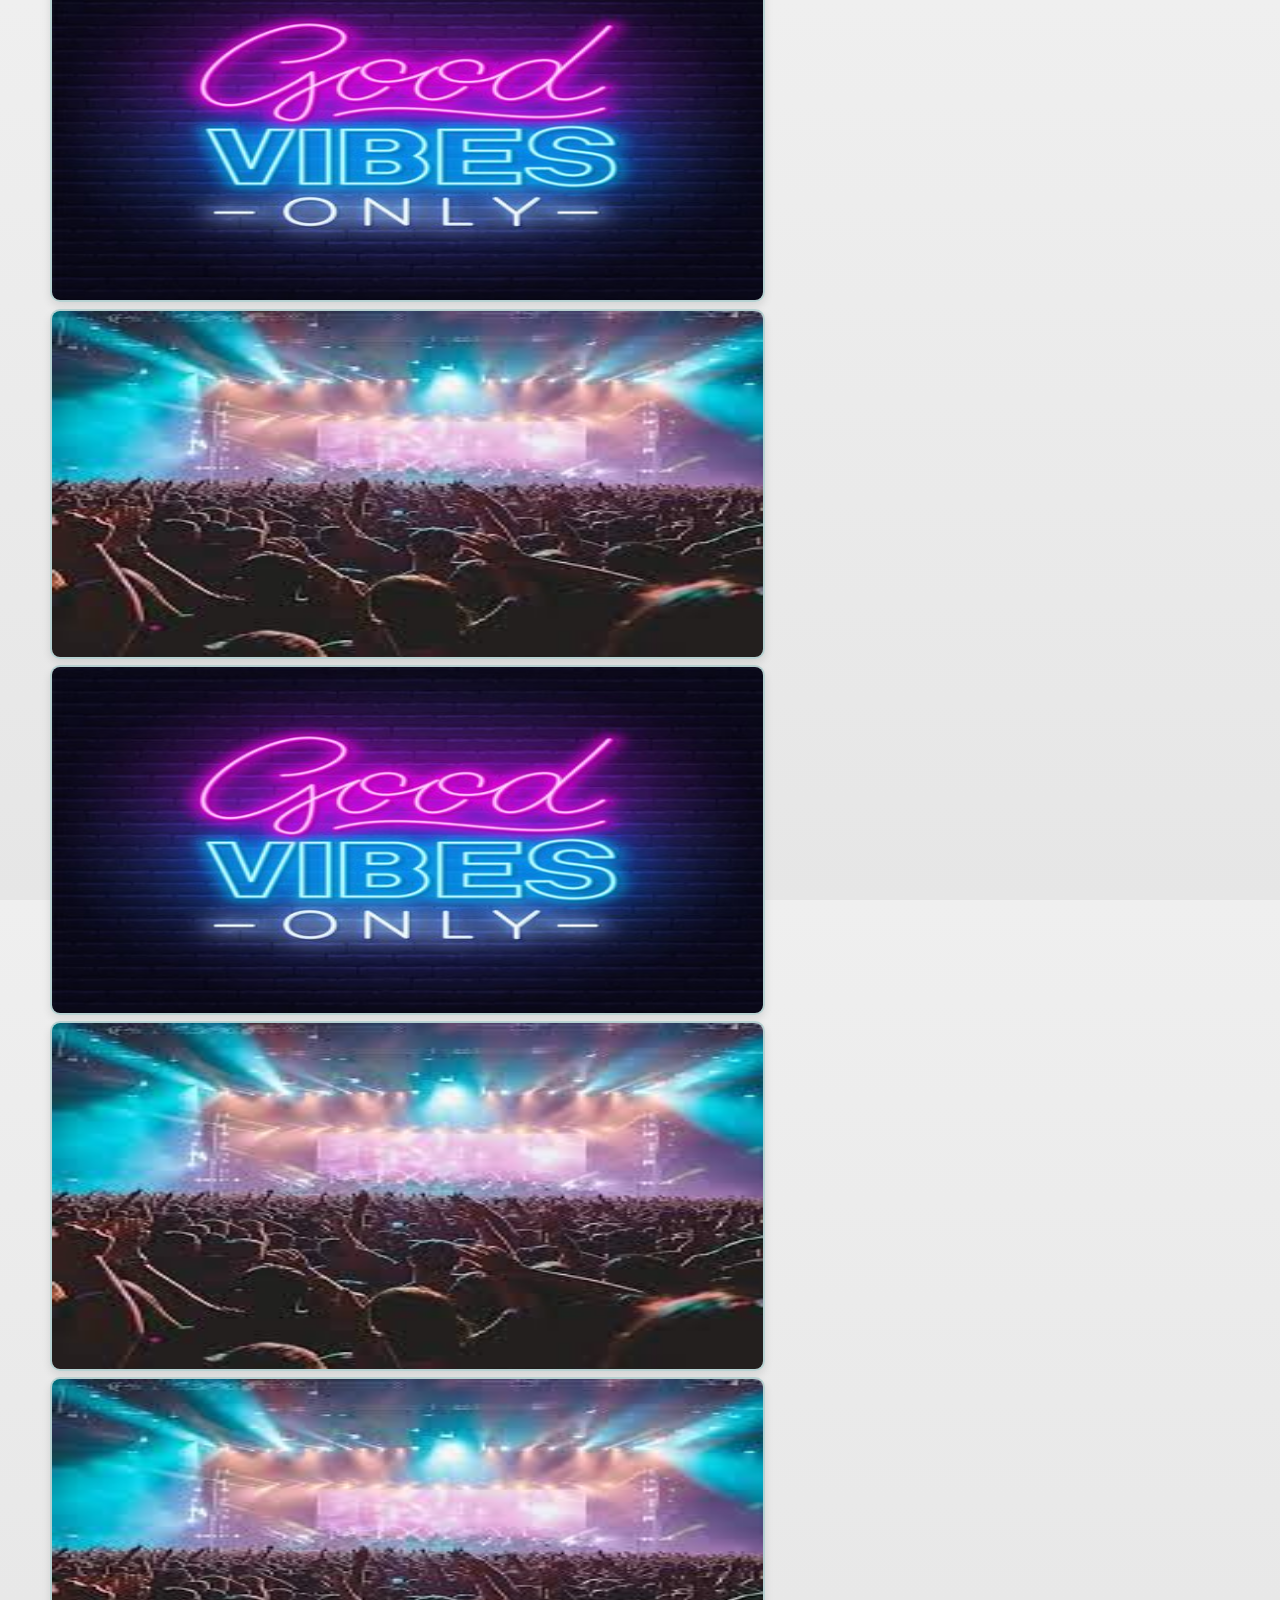
==== commit 8ee05ac9: "Add files via upload Signed-off-by: aimeactor <kwizeraaime64@gmail.com>" ====
--- a/index.html
+++ b/index.html
@@ -7,88 +7,100 @@
 	<title>TALENT CLUB</title>
 </head>
 <body>
-<header class="site-header" role="banner">
+  <header class="site-header" role="banner">
     <div class="nav-inner">
+      <img src="tcb.jpg"alt="sample image">
       <a href="#" class="brand" aria-label="Homepage">
         <div class="logo" aria-hidden="true">TC</div>
         <h1>TALENT CLUB</h1>
       </a>
 
-      <button class="mobile-toggle" aria-expanded="false" aria-controls="primary-navigation" id="menuToggle" aria-label="Toggle navigation">
-        <!-- simple hamburger -->
-        <svg width="26" height="26" viewBox="0 0 24 24" fill="none" stroke="currentColor" stroke-width="2" aria-hidden="true">
-          <path d="M3 6h18M3 12h18M3 18h18" stroke-linecap="round"></path>
-        </svg>
-      </button>
+         <button class="mobile-toggle" aria-expanded="false" aria-controls="primary-navigation" id="menuToggle" aria-label="Toggle navigation">
+            <!-- simple hamburger -->
+             <svg width="26" height="26" viewBox="0 0 24 24" fill="none" stroke="currentColor" stroke-width="2" aria-hidden="true">
+               <path d="M3 6h18M3 12h18M3 18h18" stroke-linecap="round"></path>
+             </svg>
+         </button>
 
-      <nav role="navigation" aria-label="Main navigation">
-        <ul id="primary-navigation" class="nav-list">
-          <li><a href="index.html">Home</a></li>
-          <li><a href="our-talents.html">Our Talents</a></li>
-          <li><a href="vibes.html">Vibes</a></li>
+         <nav role="navigation" aria-label="Main navigation">
+             <ul id="primary-navigation" class="nav-list">
+                <li><a href="index.html">Home</a></li>
+                <li><a href="our-talents.html">Our Talents</a></li>
+                <li><a href="vibes.html">Vibes</a></li>
 
-          <div class="navbar">
-    <!-- Login menu -->
-    <div class="dropdown">
-      <button class="dropbtn">Login</button>
-      <div class="dropdown-content">
-        <a href="member.html">Member!</a>
-        <a href="join.html">JOIN US</a>
-      </div>
-    </div>
+                  <div class="navbar">
+                     <!-- Login menu -->
+                       <div class="dropdown">
+                         <button class="dropbtn">Login</button>
+                           <div class="dropdown-content">
+                               <a href="member.html">Member!</a>
+                               <a href="join.html">JOIN US</a>
+                           </div>
+                        </div>
 
-    <!-- Families menu -->
-    <div class="dropdown">
-      <button class="dropbtn">Families</button>
-      <div class="dropdown-content">
-        <a href="best.html">Best Achiever</a>
-        <a href="change.html">Change Maker</a>
-        <a href="paix.html">De la Paix</a>
-        <a href="heart.html">Heart Breaker</a>
-        <a href="joice.html">The Joice</a>
-      </div>
-    </div>
-  </div>
-        </ul>
-      </nav>
+                     <!-- Families menu -->
+                       <div class="dropdown">
+                          <button class="dropbtn">Families</button>
+                          <div class="dropdown-content">
+                              <a href="best.html">Best Achiever</a>
+                              <a href="change.html">Change Maker</a>
+                              <a href="paix.html">De la Paix</a>
+                              <a href="heart.html">Heart Breaker</a>
+                              <a href="joice.html">The Joice</a>
+                         </div>
+                       </div>
+                  </div>
+             </ul>
+         </nav>
     </div>
   </header>
-	<div>
-		<img src="tcb.jpg"alt="sample image">
-	  <div class="welcome">
-		<h1><marquee>                     </marquee></h1>
-    <h2><b><marquee scroll amount="20">WELCOME TO TALENT CLUB</marquee></b></h2>
-	    <p>Welcome to Talent Club! Unleash your skills & join our vibrant community.</p>
-      <img width="30px" height="30px" src="ame.png">
-	  </div>
-	</div>
-	 <footer>
-    <div class="muted">© <span id="year"></span> Behind The Scenes — All rights reserved</div>
-  </footer>
+  <p>
+      <img src="1.jpg">
+      <img src="2.jpg">
+      <img src="3.jpg">
+      <img src="ame.png">
+      <img src="4.jpg">
+      <img src="5.jpg">
+      <img src="6.jpg">
+      <img src="7.jpg">
+      <img src="8.jpg">
+      <img src="9.jpg">
+      <img src="10.jpg">
+      <img src="11.jpg">
+      <img src="vibed.jpg">
+  <img src="vibb.jpg">
+  <img src="vibed.jpg">
+  <img src="vibb.jpg">
+  <img src="vibed.jpg">
+  <img src="vibb.jpg">
+  <img src="vibed.jpg">
+  <img src="vibb.jpg">
+  <img src="vibed.jpg">
+  <img src="vibb.jpg">
+  <img src="vibed.jpg">
+  <img src="vibb.jpg">
+  <img src="vibed.jpg">
+  <img src="vibb.jpg">
+  <img src="vibed.jpg">
+  <img src="vibb.jpg">
+  <img src="vibed.jpg">
+  <img src="vibb.jpg">
+  <img src="vibed.jpg">
+  <img src="vibb.jpg">
+  <img src="vibed.jpg">
+  <img src="vibb.jpg">
+  <img src="vibed.jpg">
+  <img src="vibb.jpg">
+  <img src="vibed.jpg">
+  <img src="vibb.jpg">
+  <img src="vibed.jpg">
+  <img src="vibb.jpg">
+  <img src="vibed.jpg">
+  <img src="vibb.jpg">
+  <img src="vibed.jpg">
+   <img src="vibed.jpg">
+  </p>
 
-  <script>
-    // Minimal JS for mobile nav toggle and dynamic year
-    (function(){
-      const btn = document.getElementById('menuToggle');
-      const navList = document.getElementById('primary-navigation');
-      btn.addEventListener('click', () => {
-        const showing = navList.classList.toggle('show');
-        btn.setAttribute('aria-expanded', showing ? 'true' : 'false');
-      });
-
-      // close menu when clicking outside on mobile
-      document.addEventListener('click', (e) => {
-        if (window.innerWidth <= 820){
-          if (!navList.contains(e.target) && !btn.contains(e.target) && navList.classList.contains('show')){
-            navList.classList.remove('show');
-            btn.setAttribute('aria-expanded','false');
-          }
-        }
-      });
-
-      // Set year
-      document.getElementById('year').textContent = new Date().getFullYear();
-    })();
-  </script>
 </body>
+<footer>
 </html>
--- a/style.css
+++ b/style.css
@@ -29,7 +29,7 @@
        border-radius: 5px;
      }
      body img {
-       max-width: 30%;
+       max-width: 100%;
        height: 350px;
        width: 715px;
        border: 2px solid #accc;
@@ -283,4 +283,5 @@
     }
 
 
-</style>+
+</style>
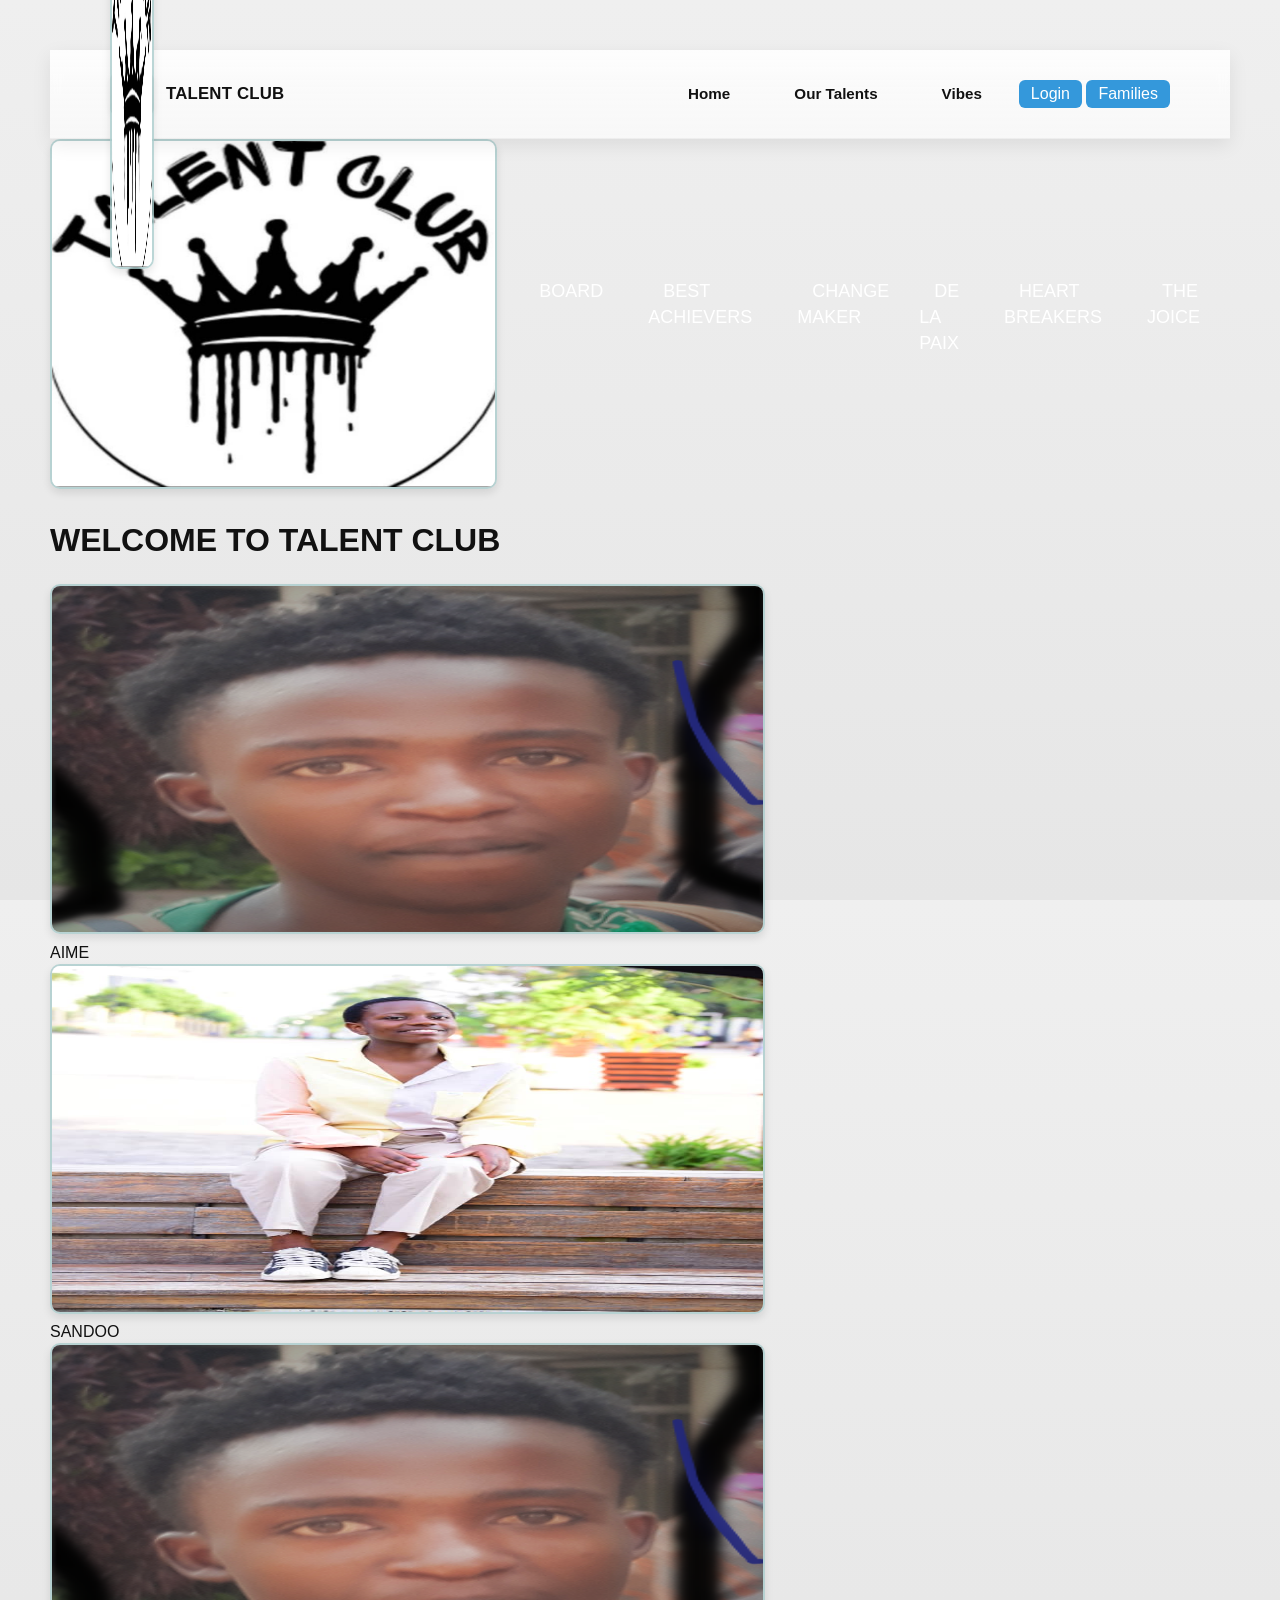
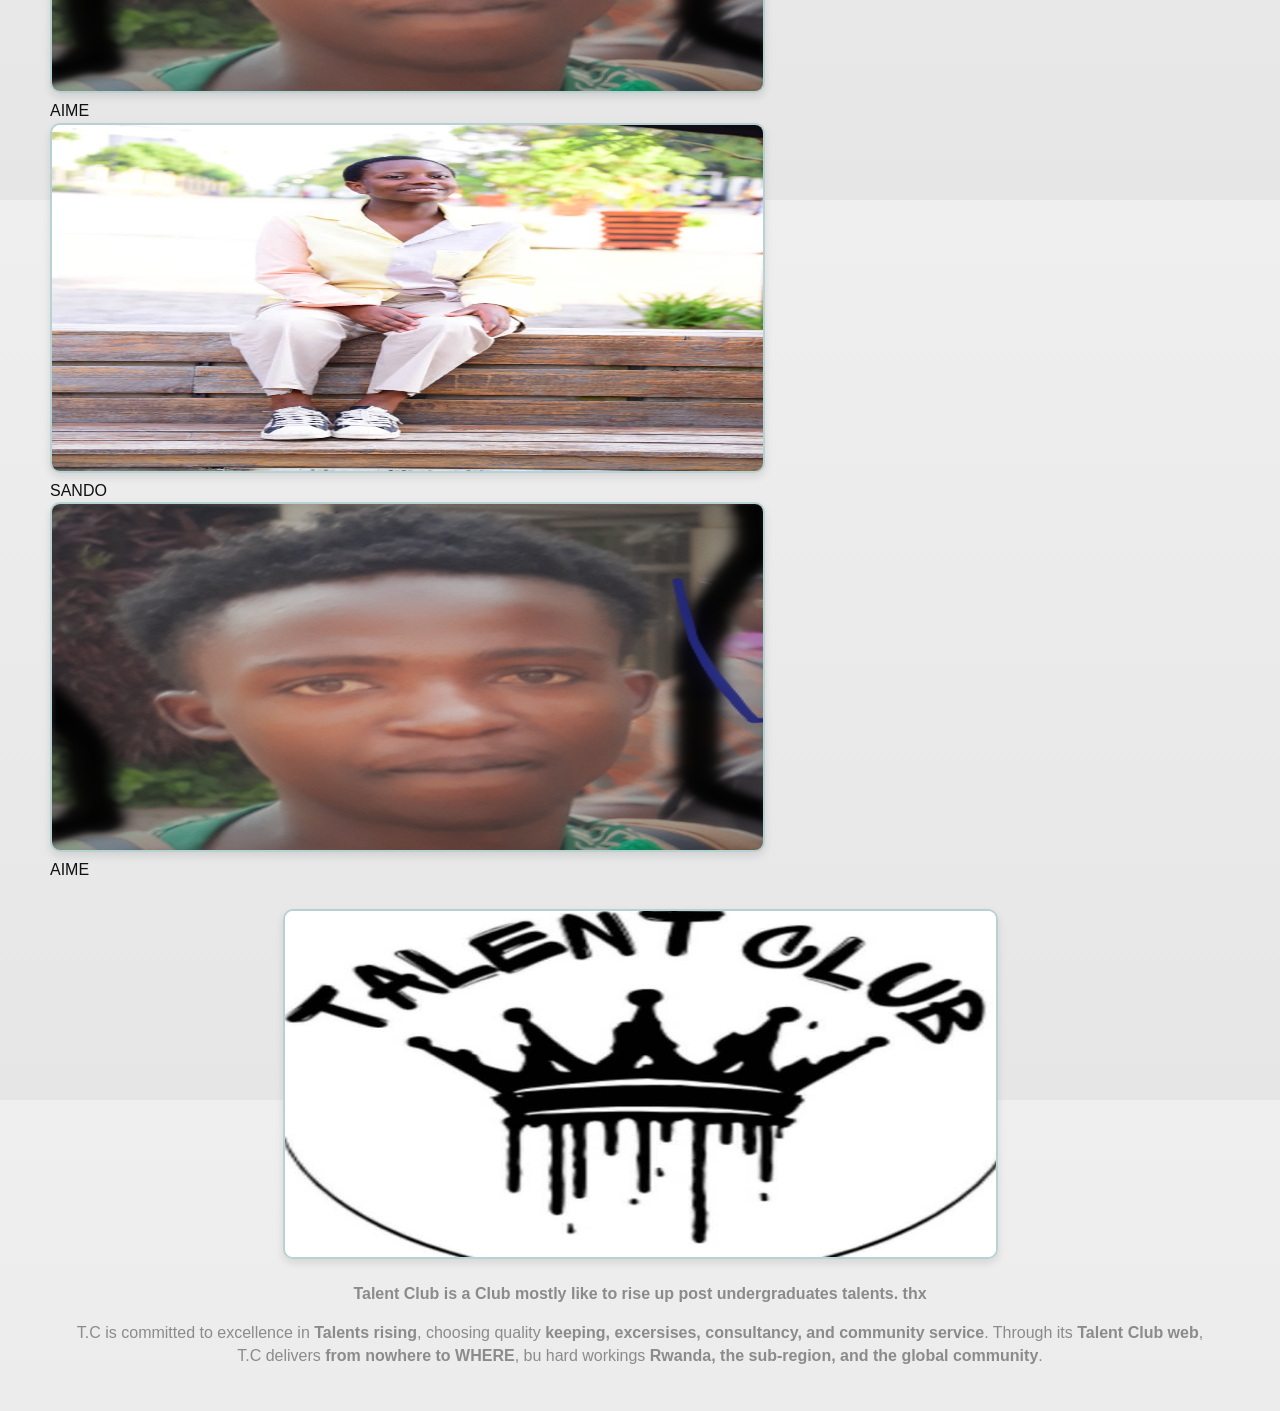
==== commit 4045c61e: "Add files via upload" ====
--- a/index.html
+++ b/index.html
@@ -1,6 +1,7 @@
 <!DOCTYPE html>
 <html lang="en">
 <link rel="stylesheet" type="text/css" href="style.css">
+
 <head>
 	<meta charset="utf-8">
 	<meta name="viewport" content="width=device-length, initial-scale=1.0">
@@ -9,9 +10,8 @@
 <body>
   <header class="site-header" role="banner">
     <div class="nav-inner">
-      <img src="tcb.jpg"alt="sample image">
       <a href="#" class="brand" aria-label="Homepage">
-        <div class="logo" aria-hidden="true">TC</div>
+        <div class="logo" aria-hidden="true"><img src="tcb.jpg"> </div>
         <h1>TALENT CLUB</h1>
       </a>
 
@@ -54,53 +54,133 @@
          </nav>
     </div>
   </header>
-  <p>
-      <img src="1.jpg">
-      <img src="2.jpg">
-      <img src="3.jpg">
-      <img src="ame.png">
-      <img src="4.jpg">
-      <img src="5.jpg">
-      <img src="6.jpg">
-      <img src="7.jpg">
-      <img src="8.jpg">
-      <img src="9.jpg">
-      <img src="10.jpg">
-      <img src="11.jpg">
-      <img src="vibed.jpg">
-  <img src="vibb.jpg">
-  <img src="vibed.jpg">
-  <img src="vibb.jpg">
-  <img src="vibed.jpg">
-  <img src="vibb.jpg">
-  <img src="vibed.jpg">
-  <img src="vibb.jpg">
-  <img src="vibed.jpg">
-  <img src="vibb.jpg">
-  <img src="vibed.jpg">
-  <img src="vibb.jpg">
-  <img src="vibed.jpg">
-  <img src="vibb.jpg">
-  <img src="vibed.jpg">
-  <img src="vibb.jpg">
-  <img src="vibed.jpg">
-  <img src="vibb.jpg">
-  <img src="vibed.jpg">
-  <img src="vibb.jpg">
-  <img src="vibed.jpg">
-  <img src="vibb.jpg">
-  <img src="vibed.jpg">
-  <img src="vibb.jpg">
-  <img src="vibed.jpg">
-  <img src="vibb.jpg">
-  <img src="vibed.jpg">
-  <img src="vibb.jpg">
-  <img src="vibed.jpg">
-  <img src="vibb.jpg">
-  <img src="vibed.jpg">
-   <img src="vibed.jpg">
-  </p>
+        <div class="header-main">
+                <div class="container-fluid">
+                    <nav class="navbar navbar-light bg-faded navbar-expand">
+                        <a href="Talent.html?redirect=0" class="navbar-brand has-logo
+                            ">
+                                <span class="logo">
+                                    <img src="tcb.jpg" alt="UTB-Elearning">
+                                </span>
+                        </a>
+        
+                            <div class="primary-navigation">
+                                <nav class="moremenu navigation">
+                                    <ul id="moremenu-68c68615d0ad4-navbar-nav" role="menubar" class="nav more-nav navbar-nav">
+                                                <li data-key="home" class="nav-item" role="none" data-forceintomoremenu="false">
+                                                            <a role="menuitem" class="nav-link  "
+                                                                href="leaders.html"
+                                                                
+                                                                
+                                                                data-disableactive="true"
+                                                                tabindex="-1"
+                                                            >
+                                                                BOARD
+                                                            </a>
+                                                </li>
+                                                <li data-key="" class="nav-item" role="none" data-forceintomoremenu="false">
+                                                            <a role="menuitem" class="nav-link active "
+                                                                href="achievers.html"
+                                                                
+                                                                aria-current="true"
+                                                                data-disableactive="true"
+                                                                
+                                                            >
+                                                                BEST ACHIEVERS
+                                                            </a>
+                                                </li>
+                                                <li data-key="" class="nav-item" role="none" data-forceintomoremenu="false">
+                                                            <a role="menuitem" class="nav-link  "
+                                                                href="change.html"
+                                                                
+                                                                
+                                                                data-disableactive="true"
+                                                                tabindex="-1"
+                                                            >
+                                                                CHANGE MAKER
+                                                            </a>
+                                                </li>
+                                                 <li data-key="" class="nav-item" role="none" data-forceintomoremenu="false">
+                                                            <a role="menuitem" class="nav-link  "
+                                                                href="lapaix.html"
+                                                                
+                                                                
+                                                                data-disableactive="true"
+                                                                tabindex="-1"
+                                                            >
+                                                                DE LA PAIX
+                                                            </a>
+                                                </li>
+                                                 <li data-key="" class="nav-item" role="none" data-forceintomoremenu="false">
+                                                            <a role="menuitem" class="nav-link  "
+                                                                href="breakers.html"
+                                                                
+                                                                
+                                                                data-disableactive="true"
+                                                                tabindex="-1"
+                                                            >
+                                                                HEART BREAKERS
+                                                            </a>
+                                                </li>
+                                                 <li data-key="" class="nav-item" role="none" data-forceintomoremenu="false">
+                                                            <a role="menuitem" class="nav-link  "
+                                                                href="joice.html"
+                                                                
+                                                                
+                                                                data-disableactive="true"
+                                                                tabindex="-1"
+                                                            >
+                                                                THE JOICE
+                                                            </a>
+                                                </li>                
+                                     </ul>
+                                 </nav>
+                            </div>
+                       </div>
+  
+  <h1> <b>WELCOME TO TALENT CLUB </b></h1>
+ <div class="slideshow">
+    <div class="slide">
+      <img src="ame.png" alt="Image 1">
+      <div class="caption">AIME</div>
+    </div>
+    <div class="slide">
+      <img src="3.jpg" alt="Image 2">
+      <div class="caption">SANDOO</div>
+    </div>
+    <div class="slide">
+      <img src="ame.png" alt="Image 3">
+      <div class="caption">AIME</div>
+    </div>
+    <div class="slide">
+      <img src="3.jpg" alt="Image 4">
+      <div class="caption">SANDO</div>
+    </div>
+    <div class="slide">
+      <img src="ame.png" alt="Image 5">
+      <div class="caption">AIME</div>
+    </div>
+  </div>
 
 </body>
-<footer>
+ <footer id="page-footer" class="footer-popover footer-dark text-light">
+                    <div id="footer"  class="footer-image" >
+                            <div class="footer-main">
+                                <div class="container-fluid">
+                                    <div id="course-footer">
+                                        
+                                    </div>
+                                    <div class="row">
+                                                <div class="col-lg-3 col-md-6">
+                                                    <div class="infoarea">
+                                                                <div class="footer-logo">
+                                                                    <a href="#"><img src="tcb.jpg" width="100" height="100" alt="Academi"></a>
+                                                                </div>
+                                                            <p data-start="0" data-end="91"><strong data-start="0" data-end="89">Talent Club is a Club mostly like to rise up post undergraduates talents. thx</strong></p>
+<p data-start="93" data-end="461" data-is-last-node="">T.C is committed to excellence in <strong data-start="127" data-end="158">Talents rising</strong>, choosing quality <strong data-start="178" data-end="236">keeping, excersises, consultancy, and community service</strong>. Through its <strong data-start="250" data-end="273">Talent Club web</strong>, T.C delivers <strong data-start="288" data-end="349">from nowhere to WHERE</strong>, bu hard workings <strong data-start="408" data-end="460">Rwanda, the sub-region, and the global community</strong>.</p>
+
+                    
+
+
+
 </html>
